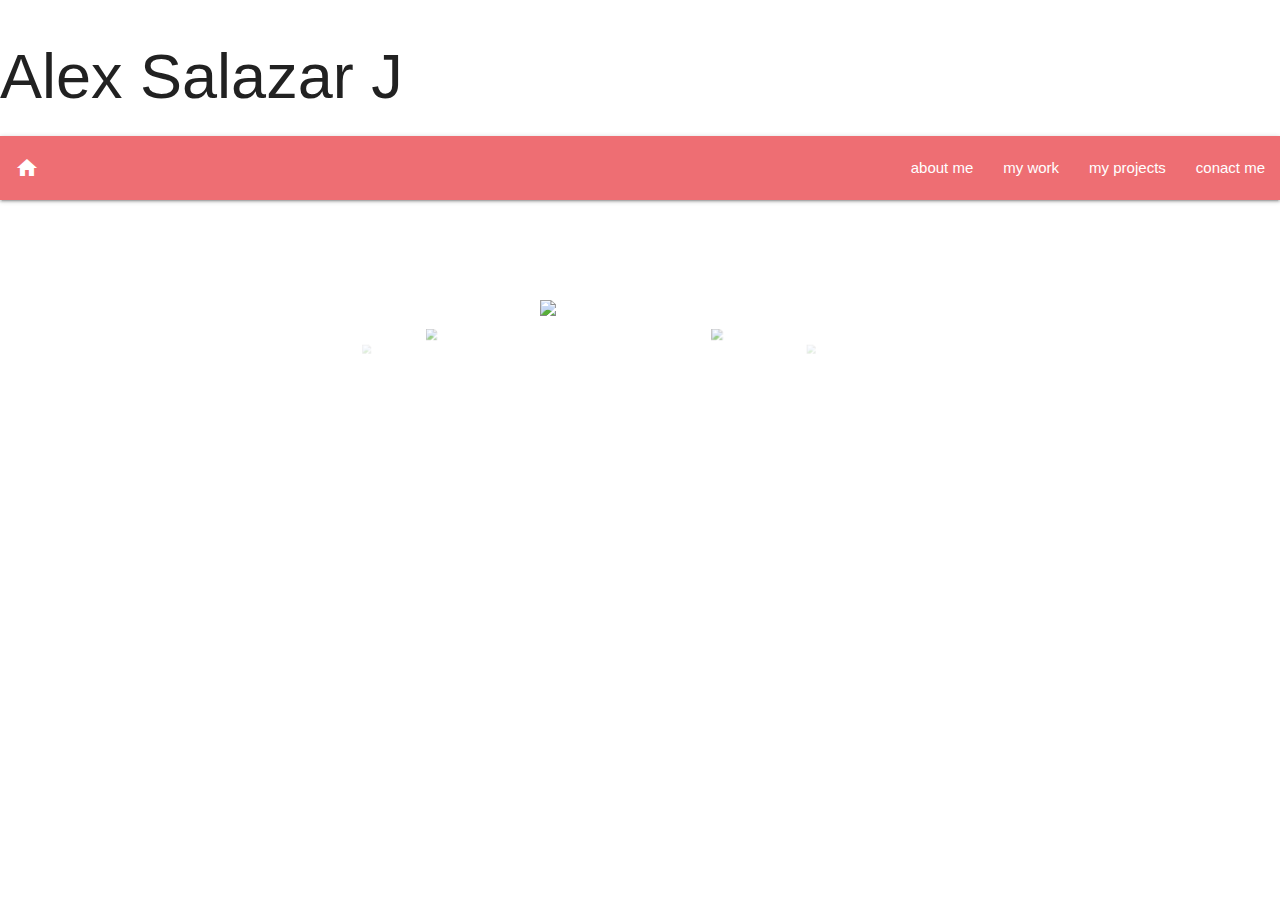
==== index.html @ 043d7153 "Added 2nd project and changed titles" ====
<!DOCTYPE html>
<html lang="en">
  <head>
    <meta charset="UTF-8" />
    <meta http-equiv="X-UA-Compatible" content="IE=edge" />
    <meta name="viewport" content="width=device-width, initial-scale=1.0" />
    <!--Import Google Icon Font-->
    <link
      href="https://fonts.googleapis.com/icon?family=Material+Icons"
      rel="stylesheet"
    />
    <!--Import materialize.css-->
    <link
      type="text/css"
      rel="stylesheet"
      href="styles/materialize.min.css"
      media="screen,projection"
    />
    <link rel="stylesheet" href="styles/styles.css" />

    <title>home</title>
  </head>
  <body>
    <!--Heading-->
    <header>
      <h1>Alex Salazar J</h1>
    </header>
    <!-- ############################################################\\ Navbars Start  -->
    <nav>
      <div class="nav-wrapper">
        <a href="index.html" class="brand-logo"
          ><i class="material-icons right">home</i></a
        >
        <a href="#" data-target="mobile-demo" class="sidenav-trigger"
          ><i class="material-icons">menu</i></a
        >
        <ul class="right hide-on-med-and-down">
          <li><a href="html/aboutme.html">about me</a></li>
          <li><a href="html/mywork.html">my work</a></li>
          <li><a href="html/myprojects.html">my projects</a></li>
          <li><a href="html/contact.html">conact me</a></li>
        </ul>
      </div>
    </nav>

    <ul class="sidenav" id="mobile-demo">
      <li><a href="html/aboutme.html">about me</a></li>
      <li><a href="html/mywork.html">my work</a></li>
      <li><a href="html/myprojects.html">my projects</a></li>
      <li><a href="html/contact.html">conact me</a></li>
    </ul>
    <!-- ############################################################\\ Navbars End -->
    <main>
      <!-- ############################################################\\ Photo gallary starts -->
      <div class="carousel">
        <a class="carousel-item" href="#one!"
          ><img
            id="img-num-0"
            class="gallery-img"
            src="images/babies/homepage_gallery_photo_1.JPG"
        /></a>
        <a class="carousel-item" href="#one!"
          ><img
            id="img-num-1"
            class="gallery-img"
            src="images/babies/homepage_gallery_photo_2.JPG"
        /></a>
        <a class="carousel-item" href="#one!"
          ><img
            id="img-num-2"
            class="gallery-img"
            src="images/babies/homepage_gallery_photo_3.JPG"
        /></a>
        <a class="carousel-item" href="#one!"
          ><img
            id="img-num-3"
            class="gallery-img"
            src="images/babies/homepage_gallery_photo_4.JPG"
        /></a>
        <a class="carousel-item" href="#one!"
          ><img
            id="img-num-4"
            class="gallery-img"
            src="images/babies/homepage_gallery_photo_5.JPG"
        /></a>
        <a class="carousel-item" href="#one!"
          ><img
            id="img-num-5"
            class="gallery-img"
            src="images/babies/homepage_gallery_photo_6.JPG"
        /></a>
        <a class="carousel-item" href="#one!"
          ><img
            id="img-num-6"
            class="gallery-img"
            src="images/babies/homepage_gallery_photo_7.JPG"
        /></a>
        <a class="carousel-item" href="#one!"
          ><img
            id="img-num-7"
            class="gallery-img"
            src="images/babies/homepage_gallery_photo_8.JPG"
        /></a>
        <a class="carousel-item" href="#one!"
          ><img
            id="img-num-8"
            class="gallery-img"
            src="images/babies/homepage_gallery_photo_9.JPG"
        /></a>
        <a class="carousel-item" href="#one!"
          ><img
            id="img-num-9"
            class="gallery-img"
            src="images/babies/homepage_gallery_photo_10.JPG"
        /></a>
        <a class="carousel-item" href="#one!"
          ><img
            id="img-num-10"
            class="gallery-img"
            src="images/babies/homepage_gallery_photo_11.JPG"
        /></a>
        <a class="carousel-item" href="#one!"
          ><img
            id="img-num-11"
            class="gallery-img"
            src="images/babies/homepage_gallery_photo_12.JPG"
        /></a>
        <a class="carousel-item" href="#one!"
          ><img
            id="img-num-12"
            class="gallery-img"
            src="images/babies/homepage_gallery_photo_13.JPG"
        /></a>
        <a class="carousel-item" href="#one!"
          ><img
            id="img-num-13"
            class="gallery-img"
            src="images/babies/homepage_gallery_photo_14.JPG"
        /></a>
        <a class="carousel-item" href="#one!"
          ><img
            id="img-num-14"
            class="gallery-img"
            src="images/babies/homepage_gallery_photo_15.JPG"
        /></a>
        <a class="carousel-item" href="#one!"
          ><img
            id="img-num-15"
            class="gallery-img"
            src="images/babies/homepage_gallery_photo_16.JPG"
        /></a>
        <a class="carousel-item" href="#one!"
          ><img
            id="img-num-16"
            class="gallery-img"
            src="images/babies/homepage_gallery_photo_17.JPG"
        /></a>
        <a class="carousel-item" href="#one!"
          ><img
            id="img-num-17"
            class="gallery-img"
            src="images/babies/homepage_gallery_photo_18.JPG"
        /></a>
        <a class="carousel-item" href="#one!"
          ><img
            id="img-num-18"
            class="gallery-img"
            src="images/babies/homepage_gallery_photo_19.JPG"
        /></a>
        <a class="carousel-item" href="#one!"
          ><img
            id="img-num-19"
            class="gallery-img"
            src="images/babies/homepage_gallery_photo_20.JPG"
        /></a>
        <a class="carousel-item" href="#one!"
          ><img
            id="img-num-20"
            class="gallery-img"
            src="images/babies/homepage_gallery_photo_21.JPG"
        /></a>
        <a class="carousel-item" href="#one!"
          ><img
            id="img-num-21"
            class="gallery-img"
            src="images/babies/homepage_gallery_photo_22.JPG"
        /></a>
        <a class="carousel-item" href="#one!"
          ><img
            id="img-num-22"
            class="gallery-img"
            src="images/babies/homepage_gallery_photo_23.JPG"
        /></a>
        <a class="carousel-item" href="#one!"
          ><img
            id="img-num-23"
            class="gallery-img"
            src="images/babies/homepage_gallery_photo_24.JPG"
        /></a>
        <a class="carousel-item" href="#one!"
          ><img
            id="img-num-24"
            class="gallery-img"
            src="images/babies/homepage_gallery_photo_25.JPG"
        /></a>
        <a class="carousel-item" href="#one!"
          ><img
            id="img-num-25"
            class="gallery-img"
            src="images/babies/homepage_gallery_photo_26.JPG"
        /></a>
        <a class="carousel-item" href="#one!"
          ><img
            id="img-num-26"
            class="gallery-img"
            src="images/babies/homepage_gallery_photo_27.JPG"
        /></a>
        <a class="carousel-item" href="#one!"
          ><img
            id="img-num-27"
            class="gallery-img"
            src="images/babies/homepage_gallery_photo_28.JPG"
        /></a>
        <a class="carousel-item" href="#one!"
          ><img
            id="img-num-28"
            class="gallery-img"
            src="images/babies/homepage_gallery_photo_29.JPG"
        /></a>
        <a class="carousel-item" href="#one!"
          ><img
            id="img-num-29"
            class="gallery-img"
            src="images/babies/homepage_gallery_photo_30.JPG"
        /></a>
        <a class="carousel-item" href="#one!"
          ><img
            id="img-num-30"
            class="gallery-img"
            src="images/babies/homepage_gallery_photo_31.JPG"
        /></a>
        <a class="carousel-item" href="#one!"
          ><img
            id="img-num-31"
            class="gallery-img"
            src="images/babies/homepage_gallery_photo_32.JPG"
        /></a>
        <a class="carousel-item" href="#one!"
          ><img
            id="img-num-32"
            class="gallery-img"
            src="images/babies/homepage_gallery_photo_33.JPG"
        /></a>
        <a class="carousel-item" href="#one!"
          ><img
            id="img-num-33"
            class="gallery-img"
            src="images/babies/homepage_gallery_photo_34.JPG"
        /></a>
        <a class="carousel-item" href="#one!"
          ><img
            id="img-num-34"
            class="gallery-img"
            src="images/babies/homepage_gallery_photo_35.JPG"
        /></a>
        <a class="carousel-item" href="#one!"
          ><img
            id="img-num-35"
            class="gallery-img"
            src="images/babies/homepage_gallery_photo_36.JPG"
        /></a>
        <a class="carousel-item" href="#one!"
          ><img
            id="img-num-36"
            class="gallery-img"
            src="images/babies/homepage_gallery_photo_37.JPG"
        /></a>
        <a class="carousel-item" href="#one!"
          ><img
            id="img-num-37"
            class="gallery-img"
            src="images/babies/homepage_gallery_photo_38.JPG"
        /></a>
        <a class="carousel-item" href="#one!"
          ><img
            id="img-num-38"
            class="gallery-img"
            src="images/babies/homepage_gallery_photo_39.JPG"
        /></a>
        <a class="carousel-item" href="#one!"
          ><img
            id="img-num-39"
            class="gallery-img"
            src="images/babies/homepage_gallery_photo_40.JPG"
        /></a>
        <a class="carousel-item" href="#one!"
          ><img
            id="img-num-40"
            class="gallery-img"
            src="images/babies/homepage_gallery_photo_41.JPG"
        /></a>
        <a class="carousel-item" href="#one!"
          ><img
            id="img-num-41"
            class="gallery-img"
            src="images/babies/homepage_gallery_photo_42.JPG"
        /></a>
        <a class="carousel-item" href="#one!"
          ><img
            id="img-num-42"
            class="gallery-img"
            src="images/babies/homepage_gallery_photo_43.JPG"
        /></a>
        <a class="carousel-item" href="#one!"
          ><img
            id="img-num-43"
            class="gallery-img"
            src="images/babies/homepage_gallery_photo_44.JPG"
        /></a>
        <a class="carousel-item" href="#one!"
          ><img
            id="img-num-44"
            class="gallery-img"
            src="images/babies/homepage_gallery_photo_45.JPG"
        /></a>
        <a class="carousel-item" href="#one!"
          ><img
            id="img-num-45"
            class="gallery-img"
            src="images/babies/homepage_gallery_photo_46.JPG"
        /></a>
        <a class="carousel-item" href="#one!"
          ><img
            id="img-num-46"
            class="gallery-img"
            src="images/babies/homepage_gallery_photo_47.JPG"
        /></a>
        <a class="carousel-item" href="#one!"
          ><img
            id="img-num-47"
            class="gallery-img"
            src="images/babies/homepage_gallery_photo_48.JPG"
        /></a>
        <a class="carousel-item" href="#one!"
          ><img
            id="img-num-48"
            class="gallery-img"
            src="images/babies/homepage_gallery_photo_49.JPG"
        /></a>
        <a class="carousel-item" href="#one!"
          ><img
            id="img-num-49"
            class="gallery-img"
            src="images/babies/homepage_gallery_photo_50.JPG"
        /></a>
        <a class="carousel-item" href="#one!"
          ><img
            id="img-num-50"
            class="gallery-img"
            src="images/babies/homepage_gallery_photo_51.JPG"
        /></a>
        <a class="carousel-item" href="#one!"
          ><img
            id="img-num-51"
            class="gallery-img"
            src="images/babies/homepage_gallery_photo_52.JPG"
        /></a>
        <a class="carousel-item" href="#one!"
          ><img
            id="img-num-52"
            class="gallery-img"
            src="images/babies/homepage_gallery_photo_53.JPG"
        /></a>
        <a class="carousel-item" href="#one!"
          ><img
            id="img-num-53"
            class="gallery-img"
            src="images/babies/homepage_gallery_photo_54.JPG"
        /></a>
        <a class="carousel-item" href="#one!"
          ><img
            id="img-num-54"
            class="gallery-img"
            src="images/babies/homepage_gallery_photo_55.JPG"
        /></a>
        <a class="carousel-item" href="#one!"
          ><img
            id="img-num-55"
            class="gallery-img"
            src="images/babies/homepage_gallery_photo_56.JPG"
        /></a>
        <a class="carousel-item" href="#one!"
          ><img
            id="img-num-56"
            class="gallery-img"
            src="images/babies/homepage_gallery_photo_57.JPG"
        /></a>
        <a class="carousel-item" href="#one!"
          ><img
            id="img-num-57"
            class="gallery-img"
            src="images/babies/homepage_gallery_photo_58.JPG"
        /></a>
        <a class="carousel-item" href="#one!"
          ><img
            id="img-num-58"
            class="gallery-img"
            src="images/babies/homepage_gallery_photo_59.JPG"
        /></a>
        <a class="carousel-item" href="#one!"
          ><img
            id="img-num-59"
            class="gallery-img"
            src="images/babies/homepage_gallery_photo_60.JPG"
        /></a>
        <a class="carousel-item" href="#one!"
          ><img
            id="img-num-60"
            class="gallery-img"
            src="images/babies/homepage_gallery_photo_61.JPG"
        /></a>
        <a class="carousel-item" href="#one!"
          ><img
            id="img-num-61"
            class="gallery-img"
            src="images/babies/homepage_gallery_photo_62.JPG"
        /></a>
        <a class="carousel-item" href="#one!"
          ><img
            id="img-num-62"
            class="gallery-img"
            src="images/babies/homepage_gallery_photo_63.JPG"
        /></a>
        <a class="carousel-item" href="#one!"
          ><img
            id="img-num-63"
            class="gallery-img"
            src="images/babies/homepage_gallery_photo_64.JPG"
        /></a>
        <a class="carousel-item" href="#one!"
          ><img
            id="img-num-64"
            class="gallery-img"
            src="images/babies/homepage_gallery_photo_65.JPG"
        /></a>
        <a class="carousel-item" href="#one!"
          ><img
            id="img-num-65"
            class="gallery-img"
            src="images/babies/homepage_gallery_photo_66.JPG"
        /></a>
        <a class="carousel-item" href="#one!"
          ><img
            id="img-num-66"
            class="gallery-img"
            src="images/babies/homepage_gallery_photo_67.JPG"
        /></a>
        <a class="carousel-item" href="#one!"
          ><img
            id="img-num-67"
            class="gallery-img"
            src="images/babies/homepage_gallery_photo_68.JPG"
        /></a>
        <a class="carousel-item" href="#one!"
          ><img
            id="img-num-68"
            class="gallery-img"
            src="images/babies/homepage_gallery_photo_69.JPG"
        /></a>
        <a class="carousel-item" href="#one!"
          ><img
            id="img-num-69"
            class="gallery-img"
            src="images/babies/homepage_gallery_photo_70.JPG"
        /></a>
        <a class="carousel-item" href="#one!"
          ><img
            id="img-num-70"
            class="gallery-img"
            src="images/babies/homepage_gallery_photo_71.JPG"
        /></a>
        <a class="carousel-item" href="#one!"
          ><img
            id="img-num-71"
            class="gallery-img"
            src="images/babies/homepage_gallery_photo_72.JPG"
        /></a>
        <a class="carousel-item" href="#one!"
          ><img
            id="img-num-72"
            class="gallery-img"
            src="images/babies/homepage_gallery_photo_73.JPG"
        /></a>
        <a class="carousel-item" href="#one!"
          ><img
            id="img-num-73"
            class="gallery-img"
            src="images/babies/homepage_gallery_photo_74.JPG"
        /></a>
        <a class="carousel-item" href="#one!"
          ><img
            id="img-num-74"
            class="gallery-img"
            src="images/babies/homepage_gallery_photo_75.JPG"
        /></a>
        <a class="carousel-item" href="#one!"
          ><img
            id="img-num-75"
            class="gallery-img"
            src="images/babies/homepage_gallery_photo_76.JPG"
        /></a>
        <a class="carousel-item" href="#one!"
          ><img
            id="img-num-76"
            class="gallery-img"
            src="images/babies/homepage_gallery_photo_77.JPG"
        /></a>
        <a class="carousel-item" href="#one!"
          ><img
            id="img-num-77"
            class="gallery-img"
            src="images/babies/homepage_gallery_photo_78.JPG"
        /></a>
        <a class="carousel-item" href="#one!"
          ><img
            id="img-num-78"
            class="gallery-img"
            src="images/babies/homepage_gallery_photo_79.JPG"
        /></a>
        <a class="carousel-item" href="#one!"
          ><img
            id="img-num-79"
            class="gallery-img"
            src="images/babies/homepage_gallery_photo_80.JPG"
        /></a>
        <a class="carousel-item" href="#one!"
          ><img
            id="img-num-80"
            class="gallery-img"
            src="images/babies/homepage_gallery_photo_81.JPG"
        /></a>
        <a class="carousel-item" href="#one!"
          ><img
            id="img-num-81"
            class="gallery-img"
            src="images/babies/homepage_gallery_photo_82.JPG"
        /></a>
        <a class="carousel-item" href="#one!"
          ><img
            id="img-num-82"
            class="gallery-img"
            src="images/babies/homepage_gallery_photo_83.JPG"
        /></a>
        <a class="carousel-item" href="#one!"
          ><img
            id="img-num-83"
            class="gallery-img"
            src="images/babies/homepage_gallery_photo_84.JPG"
        /></a>
        <a class="carousel-item" href="#one!"
          ><img
            id="img-num-84"
            class="gallery-img"
            src="images/babies/homepage_gallery_photo_85.JPG"
        /></a>
        <a class="carousel-item" href="#one!"
          ><img
            id="img-num-85"
            class="gallery-img"
            src="images/babies/homepage_gallery_photo_86.JPG"
        /></a>
        <a class="carousel-item" href="#one!"
          ><img
            id="img-num-86"
            class="gallery-img"
            src="images/babies/homepage_gallery_photo_87.JPG"
        /></a>
        <a class="carousel-item" href="#one!"
          ><img
            id="img-num-87"
            class="gallery-img"
            src="images/babies/homepage_gallery_photo_88.JPG"
        /></a>
        <a class="carousel-item" href="#one!"
          ><img
            id="img-num-88"
            class="gallery-img"
            src="images/babies/homepage_gallery_photo_89.JPG"
        /></a>
        <a class="carousel-item" href="#one!"
          ><img
            id="img-num-89"
            class="gallery-img"
            src="images/babies/homepage_gallery_photo_90.JPG"
        /></a>
        <a class="carousel-item" href="#one!"
          ><img
            id="img-num-90"
            class="gallery-img"
            src="images/babies/homepage_gallery_photo_91.JPG"
        /></a>
        <a class="carousel-item" href="#one!"
          ><img
            id="img-num-91"
            class="gallery-img"
            src="images/babies/homepage_gallery_photo_92.JPG"
        /></a>
        <a class="carousel-item" href="#one!"
          ><img
            id="img-num-92"
            class="gallery-img"
            src="images/babies/homepage_gallery_photo_93.JPG"
        /></a>
        <a class="carousel-item" href="#one!"
          ><img
            id="img-num-93"
            class="gallery-img"
            src="images/babies/homepage_gallery_photo_94.JPG"
        /></a>
        <a class="carousel-item" href="#one!"
          ><img
            id="img-num-94"
            class="gallery-img"
            src="images/babies/homepage_gallery_photo_95.JPG"
        /></a>
        <a class="carousel-item" href="#one!"
          ><img
            id="img-num-95"
            class="gallery-img"
            src="images/babies/homepage_gallery_photo_96.JPG"
        /></a>
        <a class="carousel-item" href="#one!"
          ><img
            id="img-num-96"
            class="gallery-img"
            src="images/babies/homepage_gallery_photo_97.JPG"
        /></a>
        <a class="carousel-item" href="#one!"
          ><img
            id="img-num-97"
            class="gallery-img"
            src="images/babies/homepage_gallery_photo_98.JPG"
        /></a>
        <a class="carousel-item" href="#one!"
          ><img
            id="img-num-98"
            class="gallery-img"
            src="images/babies/homepage_gallery_photo_99.JPG"
        /></a>
        <a class="carousel-item" href="#one!"
          ><img
            id="img-num-99"
            class="gallery-img"
            src="images/babies/homepage_gallery_photo_100.JPG"
        /></a>
        <a class="carousel-item" href="#one!"
          ><img
            id="img-num-100"
            class="gallery-img"
            src="images/babies/homepage_gallery_photo_101.JPG"
        /></a>
        <a class="carousel-item" href="#one!"
          ><img
            id="img-num-101"
            class="gallery-img"
            src="images/babies/homepage_gallery_photo_102.JPG"
        /></a>
        <a class="carousel-item" href="#one!"
          ><img
            id="img-num-102"
            class="gallery-img"
            src="images/babies/homepage_gallery_photo_103.JPG"
        /></a>
        <a class="carousel-item" href="#one!"
          ><img
            id="img-num-103"
            class="gallery-img"
            src="images/babies/homepage_gallery_photo_104.JPG"
        /></a>
        <a class="carousel-item" href="#one!"
          ><img
            id="img-num-104"
            class="gallery-img"
            src="images/babies/homepage_gallery_photo_105.JPG"
        /></a>
        <a class="carousel-item" href="#one!"
          ><img
            id="img-num-105"
            class="gallery-img"
            src="images/babies/homepage_gallery_photo_106.JPG"
        /></a>
        <a class="carousel-item" href="#one!"
          ><img
            id="img-num-106"
            class="gallery-img"
            src="images/babies/homepage_gallery_photo_107.JPG"
        /></a>
        <a class="carousel-item" href="#one!"
          ><img
            id="img-num-107"
            class="gallery-img"
            src="images/babies/homepage_gallery_photo_108.JPG"
        /></a>
        <a class="carousel-item" href="#one!"
          ><img
            id="img-num-108"
            class="gallery-img"
            src="images/babies/homepage_gallery_photo_109.JPG"
        /></a>
        <a class="carousel-item" href="#one!"
          ><img
            id="img-num-109"
            class="gallery-img"
            src="images/babies/homepage_gallery_photo_110.JPG"
        /></a>
        <a class="carousel-item" href="#one!"
          ><img
            id="img-num-110"
            class="gallery-img"
            src="images/babies/homepage_gallery_photo_111.JPG"
        /></a>
        <a class="carousel-item" href="#one!"
          ><img
            id="img-num-111"
            class="gallery-img"
            src="images/babies/homepage_gallery_photo_112.JPG"
        /></a>
        <a class="carousel-item" href="#one!"
          ><img
            id="img-num-112"
            class="gallery-img"
            src="images/babies/homepage_gallery_photo_113.JPG"
        /></a>
        <a class="carousel-item" href="#one!"
          ><img
            id="img-num-113"
            class="gallery-img"
            src="images/babies/homepage_gallery_photo_114.JPG"
        /></a>
        <a class="carousel-item" href="#one!"
          ><img
            id="img-num-114"
            class="gallery-img"
            src="images/babies/homepage_gallery_photo_115.JPG"
        /></a>
        <a class="carousel-item" href="#one!"
          ><img
            id="img-num-115"
            class="gallery-img"
            src="images/babies/homepage_gallery_photo_116.JPG"
        /></a>
        <a class="carousel-item" href="#one!"
          ><img
            id="img-num-116"
            class="gallery-img"
            src="images/babies/homepage_gallery_photo_117.JPG"
        /></a>
        <a class="carousel-item" href="#one!"
          ><img
            id="img-num-117"
            class="gallery-img"
            src="images/babies/homepage_gallery_photo_118.JPG"
        /></a>
        <a class="carousel-item" href="#one!"
          ><img
            id="img-num-118"
            class="gallery-img"
            src="images/babies/homepage_gallery_photo_119.JPG"
        /></a>
        <a class="carousel-item" href="#one!"
          ><img
            id="img-num-119"
            class="gallery-img"
            src="images/babies/homepage_gallery_photo_120.JPG"
        /></a>
        <a class="carousel-item" href="#one!"
          ><img
            id="img-num-120"
            class="gallery-img"
            src="images/babies/homepage_gallery_photo_121.JPG"
        /></a>
        <a class="carousel-item" href="#one!"
          ><img
            id="img-num-121"
            class="gallery-img"
            src="images/babies/homepage_gallery_photo_122.JPG"
        /></a>
        <a class="carousel-item" href="#one!"
          ><img
            id="img-num-122"
            class="gallery-img"
            src="images/babies/homepage_gallery_photo_123.JPG"
        /></a>
        <a class="carousel-item" href="#one!"
          ><img
            id="img-num-123"
            class="gallery-img"
            src="images/babies/homepage_gallery_photo_124.JPG"
        /></a>
        <a class="carousel-item" href="#one!"
          ><img
            id="img-num-124"
            class="gallery-img"
            src="images/babies/homepage_gallery_photo_125.JPG"
        /></a>
        <a class="carousel-item" href="#one!"
          ><img
            id="img-num-125"
            class="gallery-img"
            src="images/babies/homepage_gallery_photo_126.JPG"
        /></a>
        <a class="carousel-item" href="#one!"
          ><img
            id="img-num-126"
            class="gallery-img"
            src="images/babies/homepage_gallery_photo_127.JPG"
        /></a>
        <a class="carousel-item" href="#one!"
          ><img
            id="img-num-127"
            class="gallery-img"
            src="images/babies/homepage_gallery_photo_128.JPG"
        /></a>
        <a class="carousel-item" href="#one!"
          ><img
            id="img-num-128"
            class="gallery-img"
            src="images/babies/homepage_gallery_photo_129.JPG"
        /></a>
        <a class="carousel-item" href="#one!"
          ><img
            id="img-num-129"
            class="gallery-img"
            src="images/babies/homepage_gallery_photo_130.JPG"
        /></a>
        <a class="carousel-item" href="#one!"
          ><img
            id="img-num-130"
            class="gallery-img"
            src="images/babies/homepage_gallery_photo_131.JPG"
        /></a>
        <a class="carousel-item" href="#one!"
          ><img
            id="img-num-131"
            class="gallery-img"
            src="images/babies/homepage_gallery_photo_132.JPG"
        /></a>
        <a class="carousel-item" href="#one!"
          ><img
            id="img-num-132"
            class="gallery-img"
            src="images/babies/homepage_gallery_photo_133.JPG"
        /></a>
        <a class="carousel-item" href="#one!"
          ><img
            id="img-num-133"
            class="gallery-img"
            src="images/babies/homepage_gallery_photo_134.JPG"
        /></a>
        <a class="carousel-item" href="#one!"
          ><img
            id="img-num-134"
            class="gallery-img"
            src="images/babies/homepage_gallery_photo_135.JPG"
        /></a>
        <a class="carousel-item" href="#one!"
          ><img
            id="img-num-135"
            class="gallery-img"
            src="images/babies/homepage_gallery_photo_136.JPG"
        /></a>
        <a class="carousel-item" href="#one!"
          ><img
            id="img-num-136"
            class="gallery-img"
            src="images/babies/homepage_gallery_photo_137.JPG"
        /></a>
        <a class="carousel-item" href="#one!"
          ><img
            id="img-num-137"
            class="gallery-img"
            src="images/babies/homepage_gallery_photo_138.JPG"
        /></a>
        <a class="carousel-item" href="#one!"
          ><img
            id="img-num-138"
            class="gallery-img"
            src="images/babies/homepage_gallery_photo_139.JPG"
        /></a>
        <a class="carousel-item" href="#one!"
          ><img
            id="img-num-139"
            class="gallery-img"
            src="images/babies/homepage_gallery_photo_140.JPG"
        /></a>
        <a class="carousel-item" href="#one!"
          ><img
            id="img-num-140"
            class="gallery-img"
            src="images/babies/homepage_gallery_photo_141.JPG"
        /></a>
        <a class="carousel-item" href="#one!"
          ><img
            id="img-num-141"
            class="gallery-img"
            src="images/babies/homepage_gallery_photo_142.JPG"
        /></a>
        <a class="carousel-item" href="#one!"
          ><img
            id="img-num-142"
            class="gallery-img"
            src="images/babies/homepage_gallery_photo_143.JPG"
        /></a>
        <a class="carousel-item" href="#one!"
          ><img
            id="img-num-143"
            class="gallery-img"
            src="images/babies/homepage_gallery_photo_144.JPG"
        /></a>
        <a class="carousel-item" href="#one!"
          ><img
            id="img-num-144"
            class="gallery-img"
            src="images/babies/homepage_gallery_photo_145.JPG"
        /></a>
        <a class="carousel-item" href="#one!"
          ><img
            id="img-num-145"
            class="gallery-img"
            src="images/babies/homepage_gallery_photo_146.JPG"
        /></a>
        <a class="carousel-item" href="#one!"
          ><img
            id="img-num-146"
            class="gallery-img"
            src="images/babies/homepage_gallery_photo_147.JPG"
        /></a>
        <a class="carousel-item" href="#one!"
          ><img
            id="img-num-147"
            class="gallery-img"
            src="images/babies/homepage_gallery_photo_148.JPG"
        /></a>
        <a class="carousel-item" href="#one!"
          ><img
            id="img-num-148"
            class="gallery-img"
            src="images/babies/homepage_gallery_photo_149.JPG"
        /></a>
        <a class="carousel-item" href="#one!"
          ><img
            id="img-num-149"
            class="gallery-img"
            src="images/babies/homepage_gallery_photo_150.JPG"
        /></a>
        <a class="carousel-item" href="#one!"
          ><img
            id="img-num-150"
            class="gallery-img"
            src="images/babies/homepage_gallery_photo_151.JPG"
        /></a>
        <a class="carousel-item" href="#one!"
          ><img
            id="img-num-151"
            class="gallery-img"
            src="images/babies/homepage_gallery_photo_152.JPG"
        /></a>
        <a class="carousel-item" href="#one!"
          ><img
            id="img-num-152"
            class="gallery-img"
            src="images/babies/homepage_gallery_photo_153.JPG"
        /></a>
        <a class="carousel-item" href="#one!"
          ><img
            id="img-num-153"
            class="gallery-img"
            src="images/babies/homepage_gallery_photo_154.JPG"
        /></a>
        <a class="carousel-item" href="#one!"
          ><img
            id="img-num-154"
            class="gallery-img"
            src="images/babies/homepage_gallery_photo_155.JPG"
        /></a>
        <a class="carousel-item" href="#one!"
          ><img
            id="img-num-155"
            class="gallery-img"
            src="images/babies/homepage_gallery_photo_156.JPG"
        /></a>
        <a class="carousel-item" href="#one!"
          ><img
            id="img-num-156"
            class="gallery-img"
            src="images/babies/homepage_gallery_photo_157.JPG"
        /></a>
        <a class="carousel-item" href="#one!"
          ><img
            id="img-num-157"
            class="gallery-img"
            src="images/babies/homepage_gallery_photo_158.JPG"
        /></a>
        <a class="carousel-item" href="#one!"
          ><img
            id="img-num-158"
            class="gallery-img"
            src="images/babies/homepage_gallery_photo_159.JPG"
        /></a>
        <a class="carousel-item" href="#one!"
          ><img
            id="img-num-159"
            class="gallery-img"
            src="images/babies/homepage_gallery_photo_160.JPG"
        /></a>
        <a class="carousel-item" href="#one!"
          ><img
            id="img-num-160"
            class="gallery-img"
            src="images/babies/homepage_gallery_photo_161.JPG"
        /></a>
        <a class="carousel-item" href="#one!"
          ><img
            id="img-num-161"
            class="gallery-img"
            src="images/babies/homepage_gallery_photo_162.JPG"
        /></a>
        <a class="carousel-item" href="#one!"
          ><img
            id="img-num-162"
            class="gallery-img"
            src="images/babies/homepage_gallery_photo_163.JPG"
        /></a>
        <a class="carousel-item" href="#one!"
          ><img
            id="img-num-163"
            class="gallery-img"
            src="images/babies/homepage_gallery_photo_164.JPG"
        /></a>
        <a class="carousel-item" href="#one!"
          ><img
            id="img-num-164"
            class="gallery-img"
            src="images/babies/homepage_gallery_photo_165.JPG"
        /></a>
        <a class="carousel-item" href="#one!"
          ><img
            id="img-num-165"
            class="gallery-img"
            src="images/babies/homepage_gallery_photo_166.JPG"
        /></a>
        <a class="carousel-item" href="#one!"
          ><img
            id="img-num-166"
            class="gallery-img"
            src="images/babies/homepage_gallery_photo_167.JPG"
        /></a>
        <a class="carousel-item" href="#one!"
          ><img
            id="img-num-167"
            class="gallery-img"
            src="images/babies/homepage_gallery_photo_168.JPG"
        /></a>
        <a class="carousel-item" href="#one!"
          ><img
            id="img-num-168"
            class="gallery-img"
            src="images/babies/homepage_gallery_photo_169.JPG"
        /></a>
        <a class="carousel-item" href="#one!"
          ><img
            id="img-num-169"
            class="gallery-img"
            src="images/babies/homepage_gallery_photo_170.JPG"
        /></a>
        <a class="carousel-item" href="#one!"
          ><img
            id="img-num-170"
            class="gallery-img"
            src="images/babies/homepage_gallery_photo_171.JPG"
        /></a>
        <a class="carousel-item" href="#one!"
          ><img
            id="img-num-171"
            class="gallery-img"
            src="images/babies/homepage_gallery_photo_172.JPG"
        /></a>
        <a class="carousel-item" href="#one!"
          ><img
            id="img-num-172"
            class="gallery-img"
            src="images/babies/homepage_gallery_photo_173.JPG"
        /></a>
        <a class="carousel-item" href="#one!"
          ><img
            id="img-num-173"
            class="gallery-img"
            src="images/babies/homepage_gallery_photo_174.JPG"
        /></a>
        <a class="carousel-item" href="#one!"
          ><img
            id="img-num-174"
            class="gallery-img"
            src="images/babies/homepage_gallery_photo_175.JPG"
        /></a>
        <a class="carousel-item" href="#one!"
          ><img
            id="img-num-175"
            class="gallery-img"
            src="images/babies/homepage_gallery_photo_176.JPG"
        /></a>
        <a class="carousel-item" href="#one!"
          ><img
            id="img-num-176"
            class="gallery-img"
            src="images/babies/homepage_gallery_photo_177.JPG"
        /></a>
        <a class="carousel-item" href="#one!"
          ><img
            id="img-num-177"
            class="gallery-img"
            src="images/babies/homepage_gallery_photo_178.JPG"
        /></a>
        <a class="carousel-item" href="#one!"
          ><img
            id="img-num-178"
            class="gallery-img"
            src="images/babies/homepage_gallery_photo_179.JPG"
        /></a>
        <a class="carousel-item" href="#one!"
          ><img
            id="img-num-179"
            class="gallery-img"
            src="images/babies/homepage_gallery_photo_180.JPG"
        /></a>
        <a class="carousel-item" href="#one!"
          ><img
            id="img-num-180"
            class="gallery-img"
            src="images/babies/homepage_gallery_photo_181.JPG"
        /></a>
        <a class="carousel-item" href="#one!"
          ><img
            id="img-num-181"
            class="gallery-img"
            src="images/babies/homepage_gallery_photo_182.JPG"
        /></a>
        <a class="carousel-item" href="#one!"
          ><img
            id="img-num-182"
            class="gallery-img"
            src="images/babies/homepage_gallery_photo_183.JPG"
        /></a>
        <a class="carousel-item" href="#one!"
          ><img
            id="img-num-183"
            class="gallery-img"
            src="images/babies/homepage_gallery_photo_184.JPG"
        /></a>
        <a class="carousel-item" href="#one!"
          ><img
            id="img-num-184"
            class="gallery-img"
            src="images/babies/homepage_gallery_photo_185.JPG"
        /></a>
        <a class="carousel-item" href="#one!"
          ><img
            id="img-num-185"
            class="gallery-img"
            src="images/babies/homepage_gallery_photo_186.JPG"
        /></a>
        <a class="carousel-item" href="#one!"
          ><img
            id="img-num-186"
            class="gallery-img"
            src="images/babies/homepage_gallery_photo_187.JPG"
        /></a>
        <a class="carousel-item" href="#one!"
          ><img
            id="img-num-187"
            class="gallery-img"
            src="images/babies/homepage_gallery_photo_188.JPG"
        /></a>
        <a class="carousel-item" href="#one!"
          ><img
            id="img-num-188"
            class="gallery-img"
            src="images/babies/homepage_gallery_photo_189.JPG"
        /></a>
        <a class="carousel-item" href="#one!"
          ><img
            id="img-num-189"
            class="gallery-img"
            src="images/babies/homepage_gallery_photo_190.JPG"
        /></a>
        <a class="carousel-item" href="#one!"
          ><img
            id="img-num-190"
            class="gallery-img"
            src="images/babies/homepage_gallery_photo_191.JPG"
        /></a>
        <a class="carousel-item" href="#one!"
          ><img
            id="img-num-191"
            class="gallery-img"
            src="images/babies/homepage_gallery_photo_192.JPG"
        /></a>
        <a class="carousel-item" href="#one!"
          ><img
            id="img-num-192"
            class="gallery-img"
            src="images/babies/homepage_gallery_photo_193.JPG"
        /></a>
        <a class="carousel-item" href="#one!"
          ><img
            id="img-num-193"
            class="gallery-img"
            src="images/babies/homepage_gallery_photo_194.JPG"
        /></a>
        <a class="carousel-item" href="#one!"
          ><img
            id="img-num-194"
            class="gallery-img"
            src="images/babies/homepage_gallery_photo_195.JPG"
        /></a>
        <a class="carousel-item" href="#one!"
          ><img
            id="img-num-195"
            class="gallery-img"
            src="images/babies/homepage_gallery_photo_196.JPG"
        /></a>
        <a class="carousel-item" href="#one!"
          ><img
            id="img-num-196"
            class="gallery-img"
            src="images/babies/homepage_gallery_photo_197.JPG"
        /></a>
        <a class="carousel-item" href="#one!"
          ><img
            id="img-num-197"
            class="gallery-img"
            src="images/babies/homepage_gallery_photo_198.JPG"
        /></a>
        <a class="carousel-item" href="#one!"
          ><img
            id="img-num-198"
            class="gallery-img"
            src="images/babies/homepage_gallery_photo_199.JPG"
        /></a>
        <a class="carousel-item" href="#one!"
          ><img
            id="img-num-199"
            class="gallery-img"
            src="images/babies/homepage_gallery_photo_200.JPG"
        /></a>
        <a class="carousel-item" href="#one!"
          ><img
            id="img-num-200"
            class="gallery-img"
            src="images/babies/homepage_gallery_photo_201.JPG"
        /></a>
        <a class="carousel-item" href="#one!"
          ><img
            id="img-num-201"
            class="gallery-img"
            src="images/babies/homepage_gallery_photo_202.JPG"
        /></a>
        <a class="carousel-item" href="#one!"
          ><img
            id="img-num-202"
            class="gallery-img"
            src="images/babies/homepage_gallery_photo_203.JPG"
        /></a>
        <a class="carousel-item" href="#one!"
          ><img
            id="img-num-203"
            class="gallery-img"
            src="images/babies/homepage_gallery_photo_204.JPG"
        /></a>
        <a class="carousel-item" href="#one!"
          ><img
            id="img-num-204"
            class="gallery-img"
            src="images/babies/homepage_gallery_photo_205.JPG"
        /></a>
        <a class="carousel-item" href="#one!"
          ><img
            id="img-num-205"
            class="gallery-img"
            src="images/babies/homepage_gallery_photo_206.JPG"
        /></a>
        <a class="carousel-item" href="#one!"
          ><img
            id="img-num-206"
            class="gallery-img"
            src="images/babies/homepage_gallery_photo_207.JPG"
        /></a>
      </div>
      <!-- ############################################################\\ Photo gallary End -->
    </main>

    <footer></footer>

    <script src="https://ajax.googleapis.com/ajax/libs/jquery/3.1.0/jquery.min.js"></script>
    <script type="text/javascript" src="javascript/materialize.min.js"></script>
    <script defer src="javascript/index.js"></script>
  </body>
</html>
---- styles/styles.css ----
.page_location {
  padding-left: 20px;
}

#new_subscriber {
  display: none;
}
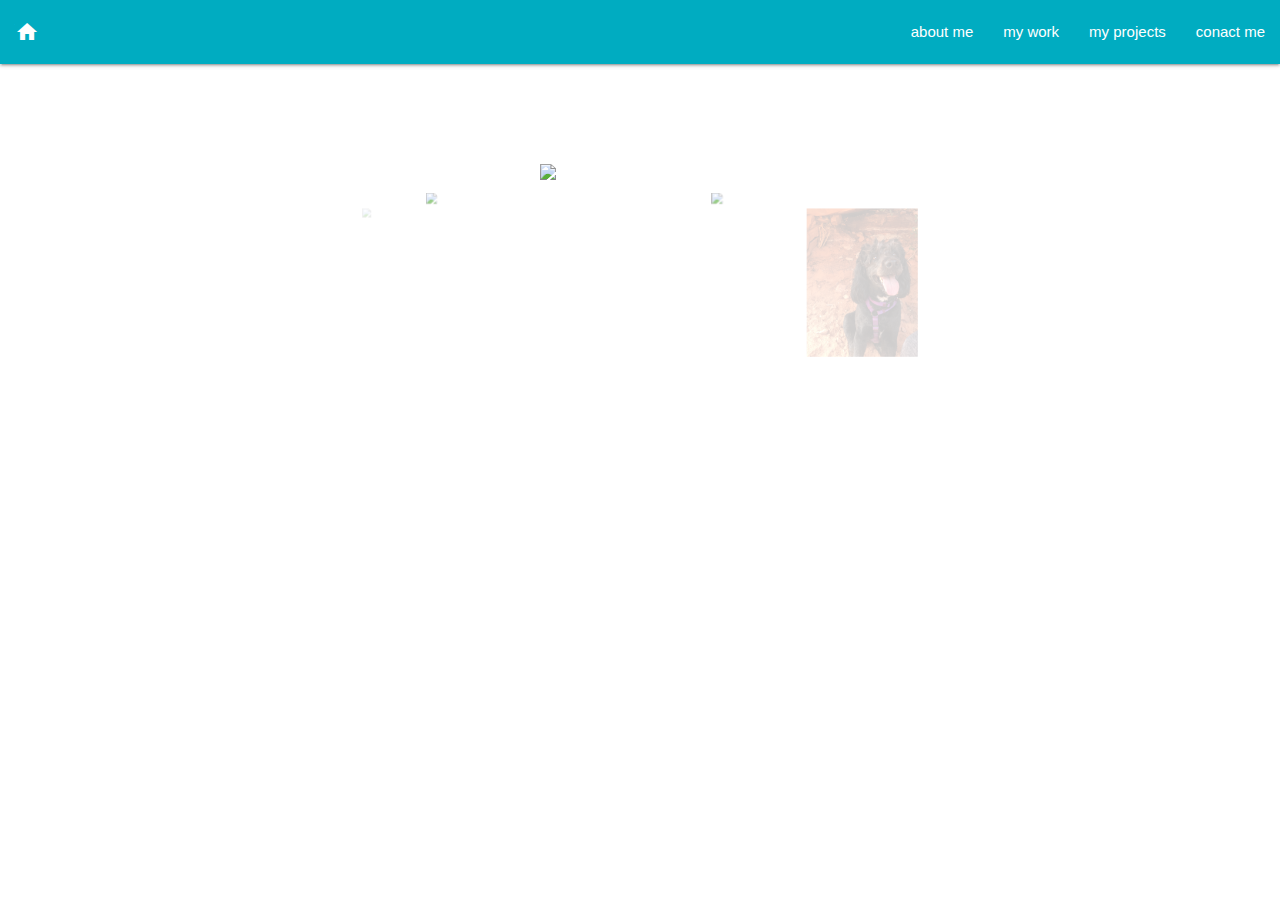
==== commit 7e035852: "deleted headings and updated navbar color" ====
--- a/index.html
+++ b/index.html
@@ -21,13 +21,9 @@
     <title>home</title>
   </head>
   <body>
-    <!--Heading-->
-    <header>
-      <h1>Alex Salazar J</h1>
-    </header>
     <!-- ############################################################\\ Navbars Start  -->
     <nav>
-      <div class="nav-wrapper">
+      <div class="nav-wrapper cyan darken-1">
         <a href="index.html" class="brand-logo"
           ><i class="material-icons right">home</i></a
         >
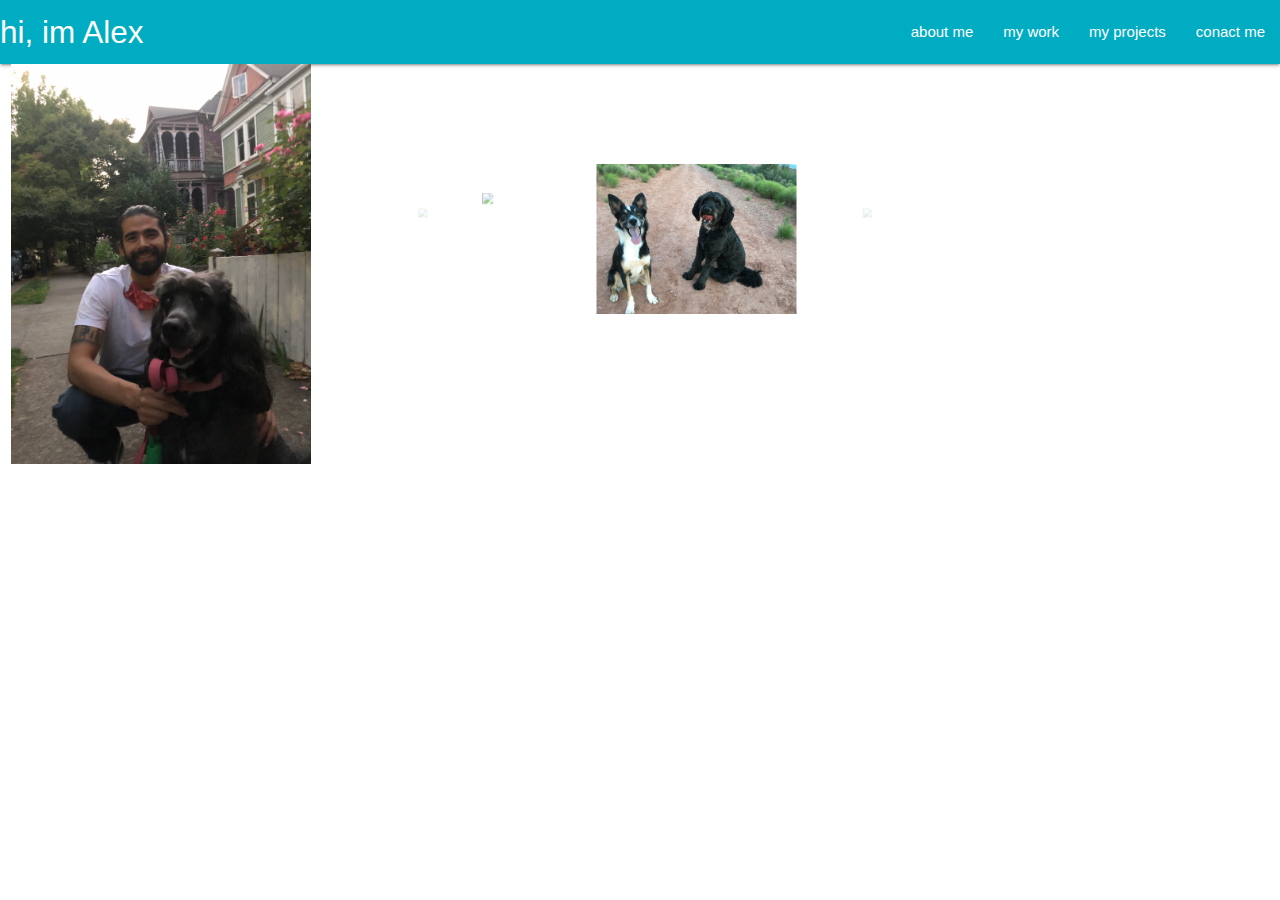
==== commit 4fd461fe: "Added profile photo and finished site" ====
--- a/index.html
+++ b/index.html
@@ -24,9 +24,7 @@
     <!-- ############################################################\\ Navbars Start  -->
     <nav>
       <div class="nav-wrapper cyan darken-1">
-        <a href="index.html" class="brand-logo"
-          ><i class="material-icons right">home</i></a
-        >
+        <a href="index.html" class="brand-logo">hi, im Alex</a>
         <a href="#" data-target="mobile-demo" class="sidenav-trigger"
           ><i class="material-icons">menu</i></a
         >
@@ -48,1249 +46,1254 @@
     <!-- ############################################################\\ Navbars End -->
     <main>
       <!-- ############################################################\\ Photo gallary starts -->
-      <div class="carousel">
-        <a class="carousel-item" href="#one!"
-          ><img
-            id="img-num-0"
-            class="gallery-img"
-            src="images/babies/homepage_gallery_photo_1.JPG"
-        /></a>
-        <a class="carousel-item" href="#one!"
-          ><img
-            id="img-num-1"
-            class="gallery-img"
-            src="images/babies/homepage_gallery_photo_2.JPG"
-        /></a>
-        <a class="carousel-item" href="#one!"
-          ><img
-            id="img-num-2"
-            class="gallery-img"
-            src="images/babies/homepage_gallery_photo_3.JPG"
-        /></a>
-        <a class="carousel-item" href="#one!"
-          ><img
-            id="img-num-3"
-            class="gallery-img"
-            src="images/babies/homepage_gallery_photo_4.JPG"
-        /></a>
-        <a class="carousel-item" href="#one!"
-          ><img
-            id="img-num-4"
-            class="gallery-img"
-            src="images/babies/homepage_gallery_photo_5.JPG"
-        /></a>
-        <a class="carousel-item" href="#one!"
-          ><img
-            id="img-num-5"
-            class="gallery-img"
-            src="images/babies/homepage_gallery_photo_6.JPG"
-        /></a>
-        <a class="carousel-item" href="#one!"
-          ><img
-            id="img-num-6"
-            class="gallery-img"
-            src="images/babies/homepage_gallery_photo_7.JPG"
-        /></a>
-        <a class="carousel-item" href="#one!"
-          ><img
-            id="img-num-7"
-            class="gallery-img"
-            src="images/babies/homepage_gallery_photo_8.JPG"
-        /></a>
-        <a class="carousel-item" href="#one!"
-          ><img
-            id="img-num-8"
-            class="gallery-img"
-            src="images/babies/homepage_gallery_photo_9.JPG"
-        /></a>
-        <a class="carousel-item" href="#one!"
-          ><img
-            id="img-num-9"
-            class="gallery-img"
-            src="images/babies/homepage_gallery_photo_10.JPG"
-        /></a>
-        <a class="carousel-item" href="#one!"
-          ><img
-            id="img-num-10"
-            class="gallery-img"
-            src="images/babies/homepage_gallery_photo_11.JPG"
-        /></a>
-        <a class="carousel-item" href="#one!"
-          ><img
-            id="img-num-11"
-            class="gallery-img"
-            src="images/babies/homepage_gallery_photo_12.JPG"
-        /></a>
-        <a class="carousel-item" href="#one!"
-          ><img
-            id="img-num-12"
-            class="gallery-img"
-            src="images/babies/homepage_gallery_photo_13.JPG"
-        /></a>
-        <a class="carousel-item" href="#one!"
-          ><img
-            id="img-num-13"
-            class="gallery-img"
-            src="images/babies/homepage_gallery_photo_14.JPG"
-        /></a>
-        <a class="carousel-item" href="#one!"
-          ><img
-            id="img-num-14"
-            class="gallery-img"
-            src="images/babies/homepage_gallery_photo_15.JPG"
-        /></a>
-        <a class="carousel-item" href="#one!"
-          ><img
-            id="img-num-15"
-            class="gallery-img"
-            src="images/babies/homepage_gallery_photo_16.JPG"
-        /></a>
-        <a class="carousel-item" href="#one!"
-          ><img
-            id="img-num-16"
-            class="gallery-img"
-            src="images/babies/homepage_gallery_photo_17.JPG"
-        /></a>
-        <a class="carousel-item" href="#one!"
-          ><img
-            id="img-num-17"
-            class="gallery-img"
-            src="images/babies/homepage_gallery_photo_18.JPG"
-        /></a>
-        <a class="carousel-item" href="#one!"
-          ><img
-            id="img-num-18"
-            class="gallery-img"
-            src="images/babies/homepage_gallery_photo_19.JPG"
-        /></a>
-        <a class="carousel-item" href="#one!"
-          ><img
-            id="img-num-19"
-            class="gallery-img"
-            src="images/babies/homepage_gallery_photo_20.JPG"
-        /></a>
-        <a class="carousel-item" href="#one!"
-          ><img
-            id="img-num-20"
-            class="gallery-img"
-            src="images/babies/homepage_gallery_photo_21.JPG"
-        /></a>
-        <a class="carousel-item" href="#one!"
-          ><img
-            id="img-num-21"
-            class="gallery-img"
-            src="images/babies/homepage_gallery_photo_22.JPG"
-        /></a>
-        <a class="carousel-item" href="#one!"
-          ><img
-            id="img-num-22"
-            class="gallery-img"
-            src="images/babies/homepage_gallery_photo_23.JPG"
-        /></a>
-        <a class="carousel-item" href="#one!"
-          ><img
-            id="img-num-23"
-            class="gallery-img"
-            src="images/babies/homepage_gallery_photo_24.JPG"
-        /></a>
-        <a class="carousel-item" href="#one!"
-          ><img
-            id="img-num-24"
-            class="gallery-img"
-            src="images/babies/homepage_gallery_photo_25.JPG"
-        /></a>
-        <a class="carousel-item" href="#one!"
-          ><img
-            id="img-num-25"
-            class="gallery-img"
-            src="images/babies/homepage_gallery_photo_26.JPG"
-        /></a>
-        <a class="carousel-item" href="#one!"
-          ><img
-            id="img-num-26"
-            class="gallery-img"
-            src="images/babies/homepage_gallery_photo_27.JPG"
-        /></a>
-        <a class="carousel-item" href="#one!"
-          ><img
-            id="img-num-27"
-            class="gallery-img"
-            src="images/babies/homepage_gallery_photo_28.JPG"
-        /></a>
-        <a class="carousel-item" href="#one!"
-          ><img
-            id="img-num-28"
-            class="gallery-img"
-            src="images/babies/homepage_gallery_photo_29.JPG"
-        /></a>
-        <a class="carousel-item" href="#one!"
-          ><img
-            id="img-num-29"
-            class="gallery-img"
-            src="images/babies/homepage_gallery_photo_30.JPG"
-        /></a>
-        <a class="carousel-item" href="#one!"
-          ><img
-            id="img-num-30"
-            class="gallery-img"
-            src="images/babies/homepage_gallery_photo_31.JPG"
-        /></a>
-        <a class="carousel-item" href="#one!"
-          ><img
-            id="img-num-31"
-            class="gallery-img"
-            src="images/babies/homepage_gallery_photo_32.JPG"
-        /></a>
-        <a class="carousel-item" href="#one!"
-          ><img
-            id="img-num-32"
-            class="gallery-img"
-            src="images/babies/homepage_gallery_photo_33.JPG"
-        /></a>
-        <a class="carousel-item" href="#one!"
-          ><img
-            id="img-num-33"
-            class="gallery-img"
-            src="images/babies/homepage_gallery_photo_34.JPG"
-        /></a>
-        <a class="carousel-item" href="#one!"
-          ><img
-            id="img-num-34"
-            class="gallery-img"
-            src="images/babies/homepage_gallery_photo_35.JPG"
-        /></a>
-        <a class="carousel-item" href="#one!"
-          ><img
-            id="img-num-35"
-            class="gallery-img"
-            src="images/babies/homepage_gallery_photo_36.JPG"
-        /></a>
-        <a class="carousel-item" href="#one!"
-          ><img
-            id="img-num-36"
-            class="gallery-img"
-            src="images/babies/homepage_gallery_photo_37.JPG"
-        /></a>
-        <a class="carousel-item" href="#one!"
-          ><img
-            id="img-num-37"
-            class="gallery-img"
-            src="images/babies/homepage_gallery_photo_38.JPG"
-        /></a>
-        <a class="carousel-item" href="#one!"
-          ><img
-            id="img-num-38"
-            class="gallery-img"
-            src="images/babies/homepage_gallery_photo_39.JPG"
-        /></a>
-        <a class="carousel-item" href="#one!"
-          ><img
-            id="img-num-39"
-            class="gallery-img"
-            src="images/babies/homepage_gallery_photo_40.JPG"
-        /></a>
-        <a class="carousel-item" href="#one!"
-          ><img
-            id="img-num-40"
-            class="gallery-img"
-            src="images/babies/homepage_gallery_photo_41.JPG"
-        /></a>
-        <a class="carousel-item" href="#one!"
-          ><img
-            id="img-num-41"
-            class="gallery-img"
-            src="images/babies/homepage_gallery_photo_42.JPG"
-        /></a>
-        <a class="carousel-item" href="#one!"
-          ><img
-            id="img-num-42"
-            class="gallery-img"
-            src="images/babies/homepage_gallery_photo_43.JPG"
-        /></a>
-        <a class="carousel-item" href="#one!"
-          ><img
-            id="img-num-43"
-            class="gallery-img"
-            src="images/babies/homepage_gallery_photo_44.JPG"
-        /></a>
-        <a class="carousel-item" href="#one!"
-          ><img
-            id="img-num-44"
-            class="gallery-img"
-            src="images/babies/homepage_gallery_photo_45.JPG"
-        /></a>
-        <a class="carousel-item" href="#one!"
-          ><img
-            id="img-num-45"
-            class="gallery-img"
-            src="images/babies/homepage_gallery_photo_46.JPG"
-        /></a>
-        <a class="carousel-item" href="#one!"
-          ><img
-            id="img-num-46"
-            class="gallery-img"
-            src="images/babies/homepage_gallery_photo_47.JPG"
-        /></a>
-        <a class="carousel-item" href="#one!"
-          ><img
-            id="img-num-47"
-            class="gallery-img"
-            src="images/babies/homepage_gallery_photo_48.JPG"
-        /></a>
-        <a class="carousel-item" href="#one!"
-          ><img
-            id="img-num-48"
-            class="gallery-img"
-            src="images/babies/homepage_gallery_photo_49.JPG"
-        /></a>
-        <a class="carousel-item" href="#one!"
-          ><img
-            id="img-num-49"
-            class="gallery-img"
-            src="images/babies/homepage_gallery_photo_50.JPG"
-        /></a>
-        <a class="carousel-item" href="#one!"
-          ><img
-            id="img-num-50"
-            class="gallery-img"
-            src="images/babies/homepage_gallery_photo_51.JPG"
-        /></a>
-        <a class="carousel-item" href="#one!"
-          ><img
-            id="img-num-51"
-            class="gallery-img"
-            src="images/babies/homepage_gallery_photo_52.JPG"
-        /></a>
-        <a class="carousel-item" href="#one!"
-          ><img
-            id="img-num-52"
-            class="gallery-img"
-            src="images/babies/homepage_gallery_photo_53.JPG"
-        /></a>
-        <a class="carousel-item" href="#one!"
-          ><img
-            id="img-num-53"
-            class="gallery-img"
-            src="images/babies/homepage_gallery_photo_54.JPG"
-        /></a>
-        <a class="carousel-item" href="#one!"
-          ><img
-            id="img-num-54"
-            class="gallery-img"
-            src="images/babies/homepage_gallery_photo_55.JPG"
-        /></a>
-        <a class="carousel-item" href="#one!"
-          ><img
-            id="img-num-55"
-            class="gallery-img"
-            src="images/babies/homepage_gallery_photo_56.JPG"
-        /></a>
-        <a class="carousel-item" href="#one!"
-          ><img
-            id="img-num-56"
-            class="gallery-img"
-            src="images/babies/homepage_gallery_photo_57.JPG"
-        /></a>
-        <a class="carousel-item" href="#one!"
-          ><img
-            id="img-num-57"
-            class="gallery-img"
-            src="images/babies/homepage_gallery_photo_58.JPG"
-        /></a>
-        <a class="carousel-item" href="#one!"
-          ><img
-            id="img-num-58"
-            class="gallery-img"
-            src="images/babies/homepage_gallery_photo_59.JPG"
-        /></a>
-        <a class="carousel-item" href="#one!"
-          ><img
-            id="img-num-59"
-            class="gallery-img"
-            src="images/babies/homepage_gallery_photo_60.JPG"
-        /></a>
-        <a class="carousel-item" href="#one!"
-          ><img
-            id="img-num-60"
-            class="gallery-img"
-            src="images/babies/homepage_gallery_photo_61.JPG"
-        /></a>
-        <a class="carousel-item" href="#one!"
-          ><img
-            id="img-num-61"
-            class="gallery-img"
-            src="images/babies/homepage_gallery_photo_62.JPG"
-        /></a>
-        <a class="carousel-item" href="#one!"
-          ><img
-            id="img-num-62"
-            class="gallery-img"
-            src="images/babies/homepage_gallery_photo_63.JPG"
-        /></a>
-        <a class="carousel-item" href="#one!"
-          ><img
-            id="img-num-63"
-            class="gallery-img"
-            src="images/babies/homepage_gallery_photo_64.JPG"
-        /></a>
-        <a class="carousel-item" href="#one!"
-          ><img
-            id="img-num-64"
-            class="gallery-img"
-            src="images/babies/homepage_gallery_photo_65.JPG"
-        /></a>
-        <a class="carousel-item" href="#one!"
-          ><img
-            id="img-num-65"
-            class="gallery-img"
-            src="images/babies/homepage_gallery_photo_66.JPG"
-        /></a>
-        <a class="carousel-item" href="#one!"
-          ><img
-            id="img-num-66"
-            class="gallery-img"
-            src="images/babies/homepage_gallery_photo_67.JPG"
-        /></a>
-        <a class="carousel-item" href="#one!"
-          ><img
-            id="img-num-67"
-            class="gallery-img"
-            src="images/babies/homepage_gallery_photo_68.JPG"
-        /></a>
-        <a class="carousel-item" href="#one!"
-          ><img
-            id="img-num-68"
-            class="gallery-img"
-            src="images/babies/homepage_gallery_photo_69.JPG"
-        /></a>
-        <a class="carousel-item" href="#one!"
-          ><img
-            id="img-num-69"
-            class="gallery-img"
-            src="images/babies/homepage_gallery_photo_70.JPG"
-        /></a>
-        <a class="carousel-item" href="#one!"
-          ><img
-            id="img-num-70"
-            class="gallery-img"
-            src="images/babies/homepage_gallery_photo_71.JPG"
-        /></a>
-        <a class="carousel-item" href="#one!"
-          ><img
-            id="img-num-71"
-            class="gallery-img"
-            src="images/babies/homepage_gallery_photo_72.JPG"
-        /></a>
-        <a class="carousel-item" href="#one!"
-          ><img
-            id="img-num-72"
-            class="gallery-img"
-            src="images/babies/homepage_gallery_photo_73.JPG"
-        /></a>
-        <a class="carousel-item" href="#one!"
-          ><img
-            id="img-num-73"
-            class="gallery-img"
-            src="images/babies/homepage_gallery_photo_74.JPG"
-        /></a>
-        <a class="carousel-item" href="#one!"
-          ><img
-            id="img-num-74"
-            class="gallery-img"
-            src="images/babies/homepage_gallery_photo_75.JPG"
-        /></a>
-        <a class="carousel-item" href="#one!"
-          ><img
-            id="img-num-75"
-            class="gallery-img"
-            src="images/babies/homepage_gallery_photo_76.JPG"
-        /></a>
-        <a class="carousel-item" href="#one!"
-          ><img
-            id="img-num-76"
-            class="gallery-img"
-            src="images/babies/homepage_gallery_photo_77.JPG"
-        /></a>
-        <a class="carousel-item" href="#one!"
-          ><img
-            id="img-num-77"
-            class="gallery-img"
-            src="images/babies/homepage_gallery_photo_78.JPG"
-        /></a>
-        <a class="carousel-item" href="#one!"
-          ><img
-            id="img-num-78"
-            class="gallery-img"
-            src="images/babies/homepage_gallery_photo_79.JPG"
-        /></a>
-        <a class="carousel-item" href="#one!"
-          ><img
-            id="img-num-79"
-            class="gallery-img"
-            src="images/babies/homepage_gallery_photo_80.JPG"
-        /></a>
-        <a class="carousel-item" href="#one!"
-          ><img
-            id="img-num-80"
-            class="gallery-img"
-            src="images/babies/homepage_gallery_photo_81.JPG"
-        /></a>
-        <a class="carousel-item" href="#one!"
-          ><img
-            id="img-num-81"
-            class="gallery-img"
-            src="images/babies/homepage_gallery_photo_82.JPG"
-        /></a>
-        <a class="carousel-item" href="#one!"
-          ><img
-            id="img-num-82"
-            class="gallery-img"
-            src="images/babies/homepage_gallery_photo_83.JPG"
-        /></a>
-        <a class="carousel-item" href="#one!"
-          ><img
-            id="img-num-83"
-            class="gallery-img"
-            src="images/babies/homepage_gallery_photo_84.JPG"
-        /></a>
-        <a class="carousel-item" href="#one!"
-          ><img
-            id="img-num-84"
-            class="gallery-img"
-            src="images/babies/homepage_gallery_photo_85.JPG"
-        /></a>
-        <a class="carousel-item" href="#one!"
-          ><img
-            id="img-num-85"
-            class="gallery-img"
-            src="images/babies/homepage_gallery_photo_86.JPG"
-        /></a>
-        <a class="carousel-item" href="#one!"
-          ><img
-            id="img-num-86"
-            class="gallery-img"
-            src="images/babies/homepage_gallery_photo_87.JPG"
-        /></a>
-        <a class="carousel-item" href="#one!"
-          ><img
-            id="img-num-87"
-            class="gallery-img"
-            src="images/babies/homepage_gallery_photo_88.JPG"
-        /></a>
-        <a class="carousel-item" href="#one!"
-          ><img
-            id="img-num-88"
-            class="gallery-img"
-            src="images/babies/homepage_gallery_photo_89.JPG"
-        /></a>
-        <a class="carousel-item" href="#one!"
-          ><img
-            id="img-num-89"
-            class="gallery-img"
-            src="images/babies/homepage_gallery_photo_90.JPG"
-        /></a>
-        <a class="carousel-item" href="#one!"
-          ><img
-            id="img-num-90"
-            class="gallery-img"
-            src="images/babies/homepage_gallery_photo_91.JPG"
-        /></a>
-        <a class="carousel-item" href="#one!"
-          ><img
-            id="img-num-91"
-            class="gallery-img"
-            src="images/babies/homepage_gallery_photo_92.JPG"
-        /></a>
-        <a class="carousel-item" href="#one!"
-          ><img
-            id="img-num-92"
-            class="gallery-img"
-            src="images/babies/homepage_gallery_photo_93.JPG"
-        /></a>
-        <a class="carousel-item" href="#one!"
-          ><img
-            id="img-num-93"
-            class="gallery-img"
-            src="images/babies/homepage_gallery_photo_94.JPG"
-        /></a>
-        <a class="carousel-item" href="#one!"
-          ><img
-            id="img-num-94"
-            class="gallery-img"
-            src="images/babies/homepage_gallery_photo_95.JPG"
-        /></a>
-        <a class="carousel-item" href="#one!"
-          ><img
-            id="img-num-95"
-            class="gallery-img"
-            src="images/babies/homepage_gallery_photo_96.JPG"
-        /></a>
-        <a class="carousel-item" href="#one!"
-          ><img
-            id="img-num-96"
-            class="gallery-img"
-            src="images/babies/homepage_gallery_photo_97.JPG"
-        /></a>
-        <a class="carousel-item" href="#one!"
-          ><img
-            id="img-num-97"
-            class="gallery-img"
-            src="images/babies/homepage_gallery_photo_98.JPG"
-        /></a>
-        <a class="carousel-item" href="#one!"
-          ><img
-            id="img-num-98"
-            class="gallery-img"
-            src="images/babies/homepage_gallery_photo_99.JPG"
-        /></a>
-        <a class="carousel-item" href="#one!"
-          ><img
-            id="img-num-99"
-            class="gallery-img"
-            src="images/babies/homepage_gallery_photo_100.JPG"
-        /></a>
-        <a class="carousel-item" href="#one!"
-          ><img
-            id="img-num-100"
-            class="gallery-img"
-            src="images/babies/homepage_gallery_photo_101.JPG"
-        /></a>
-        <a class="carousel-item" href="#one!"
-          ><img
-            id="img-num-101"
-            class="gallery-img"
-            src="images/babies/homepage_gallery_photo_102.JPG"
-        /></a>
-        <a class="carousel-item" href="#one!"
-          ><img
-            id="img-num-102"
-            class="gallery-img"
-            src="images/babies/homepage_gallery_photo_103.JPG"
-        /></a>
-        <a class="carousel-item" href="#one!"
-          ><img
-            id="img-num-103"
-            class="gallery-img"
-            src="images/babies/homepage_gallery_photo_104.JPG"
-        /></a>
-        <a class="carousel-item" href="#one!"
-          ><img
-            id="img-num-104"
-            class="gallery-img"
-            src="images/babies/homepage_gallery_photo_105.JPG"
-        /></a>
-        <a class="carousel-item" href="#one!"
-          ><img
-            id="img-num-105"
-            class="gallery-img"
-            src="images/babies/homepage_gallery_photo_106.JPG"
-        /></a>
-        <a class="carousel-item" href="#one!"
-          ><img
-            id="img-num-106"
-            class="gallery-img"
-            src="images/babies/homepage_gallery_photo_107.JPG"
-        /></a>
-        <a class="carousel-item" href="#one!"
-          ><img
-            id="img-num-107"
-            class="gallery-img"
-            src="images/babies/homepage_gallery_photo_108.JPG"
-        /></a>
-        <a class="carousel-item" href="#one!"
-          ><img
-            id="img-num-108"
-            class="gallery-img"
-            src="images/babies/homepage_gallery_photo_109.JPG"
-        /></a>
-        <a class="carousel-item" href="#one!"
-          ><img
-            id="img-num-109"
-            class="gallery-img"
-            src="images/babies/homepage_gallery_photo_110.JPG"
-        /></a>
-        <a class="carousel-item" href="#one!"
-          ><img
-            id="img-num-110"
-            class="gallery-img"
-            src="images/babies/homepage_gallery_photo_111.JPG"
-        /></a>
-        <a class="carousel-item" href="#one!"
-          ><img
-            id="img-num-111"
-            class="gallery-img"
-            src="images/babies/homepage_gallery_photo_112.JPG"
-        /></a>
-        <a class="carousel-item" href="#one!"
-          ><img
-            id="img-num-112"
-            class="gallery-img"
-            src="images/babies/homepage_gallery_photo_113.JPG"
-        /></a>
-        <a class="carousel-item" href="#one!"
-          ><img
-            id="img-num-113"
-            class="gallery-img"
-            src="images/babies/homepage_gallery_photo_114.JPG"
-        /></a>
-        <a class="carousel-item" href="#one!"
-          ><img
-            id="img-num-114"
-            class="gallery-img"
-            src="images/babies/homepage_gallery_photo_115.JPG"
-        /></a>
-        <a class="carousel-item" href="#one!"
-          ><img
-            id="img-num-115"
-            class="gallery-img"
-            src="images/babies/homepage_gallery_photo_116.JPG"
-        /></a>
-        <a class="carousel-item" href="#one!"
-          ><img
-            id="img-num-116"
-            class="gallery-img"
-            src="images/babies/homepage_gallery_photo_117.JPG"
-        /></a>
-        <a class="carousel-item" href="#one!"
-          ><img
-            id="img-num-117"
-            class="gallery-img"
-            src="images/babies/homepage_gallery_photo_118.JPG"
-        /></a>
-        <a class="carousel-item" href="#one!"
-          ><img
-            id="img-num-118"
-            class="gallery-img"
-            src="images/babies/homepage_gallery_photo_119.JPG"
-        /></a>
-        <a class="carousel-item" href="#one!"
-          ><img
-            id="img-num-119"
-            class="gallery-img"
-            src="images/babies/homepage_gallery_photo_120.JPG"
-        /></a>
-        <a class="carousel-item" href="#one!"
-          ><img
-            id="img-num-120"
-            class="gallery-img"
-            src="images/babies/homepage_gallery_photo_121.JPG"
-        /></a>
-        <a class="carousel-item" href="#one!"
-          ><img
-            id="img-num-121"
-            class="gallery-img"
-            src="images/babies/homepage_gallery_photo_122.JPG"
-        /></a>
-        <a class="carousel-item" href="#one!"
-          ><img
-            id="img-num-122"
-            class="gallery-img"
-            src="images/babies/homepage_gallery_photo_123.JPG"
-        /></a>
-        <a class="carousel-item" href="#one!"
-          ><img
-            id="img-num-123"
-            class="gallery-img"
-            src="images/babies/homepage_gallery_photo_124.JPG"
-        /></a>
-        <a class="carousel-item" href="#one!"
-          ><img
-            id="img-num-124"
-            class="gallery-img"
-            src="images/babies/homepage_gallery_photo_125.JPG"
-        /></a>
-        <a class="carousel-item" href="#one!"
-          ><img
-            id="img-num-125"
-            class="gallery-img"
-            src="images/babies/homepage_gallery_photo_126.JPG"
-        /></a>
-        <a class="carousel-item" href="#one!"
-          ><img
-            id="img-num-126"
-            class="gallery-img"
-            src="images/babies/homepage_gallery_photo_127.JPG"
-        /></a>
-        <a class="carousel-item" href="#one!"
-          ><img
-            id="img-num-127"
-            class="gallery-img"
-            src="images/babies/homepage_gallery_photo_128.JPG"
-        /></a>
-        <a class="carousel-item" href="#one!"
-          ><img
-            id="img-num-128"
-            class="gallery-img"
-            src="images/babies/homepage_gallery_photo_129.JPG"
-        /></a>
-        <a class="carousel-item" href="#one!"
-          ><img
-            id="img-num-129"
-            class="gallery-img"
-            src="images/babies/homepage_gallery_photo_130.JPG"
-        /></a>
-        <a class="carousel-item" href="#one!"
-          ><img
-            id="img-num-130"
-            class="gallery-img"
-            src="images/babies/homepage_gallery_photo_131.JPG"
-        /></a>
-        <a class="carousel-item" href="#one!"
-          ><img
-            id="img-num-131"
-            class="gallery-img"
-            src="images/babies/homepage_gallery_photo_132.JPG"
-        /></a>
-        <a class="carousel-item" href="#one!"
-          ><img
-            id="img-num-132"
-            class="gallery-img"
-            src="images/babies/homepage_gallery_photo_133.JPG"
-        /></a>
-        <a class="carousel-item" href="#one!"
-          ><img
-            id="img-num-133"
-            class="gallery-img"
-            src="images/babies/homepage_gallery_photo_134.JPG"
-        /></a>
-        <a class="carousel-item" href="#one!"
-          ><img
-            id="img-num-134"
-            class="gallery-img"
-            src="images/babies/homepage_gallery_photo_135.JPG"
-        /></a>
-        <a class="carousel-item" href="#one!"
-          ><img
-            id="img-num-135"
-            class="gallery-img"
-            src="images/babies/homepage_gallery_photo_136.JPG"
-        /></a>
-        <a class="carousel-item" href="#one!"
-          ><img
-            id="img-num-136"
-            class="gallery-img"
-            src="images/babies/homepage_gallery_photo_137.JPG"
-        /></a>
-        <a class="carousel-item" href="#one!"
-          ><img
-            id="img-num-137"
-            class="gallery-img"
-            src="images/babies/homepage_gallery_photo_138.JPG"
-        /></a>
-        <a class="carousel-item" href="#one!"
-          ><img
-            id="img-num-138"
-            class="gallery-img"
-            src="images/babies/homepage_gallery_photo_139.JPG"
-        /></a>
-        <a class="carousel-item" href="#one!"
-          ><img
-            id="img-num-139"
-            class="gallery-img"
-            src="images/babies/homepage_gallery_photo_140.JPG"
-        /></a>
-        <a class="carousel-item" href="#one!"
-          ><img
-            id="img-num-140"
-            class="gallery-img"
-            src="images/babies/homepage_gallery_photo_141.JPG"
-        /></a>
-        <a class="carousel-item" href="#one!"
-          ><img
-            id="img-num-141"
-            class="gallery-img"
-            src="images/babies/homepage_gallery_photo_142.JPG"
-        /></a>
-        <a class="carousel-item" href="#one!"
-          ><img
-            id="img-num-142"
-            class="gallery-img"
-            src="images/babies/homepage_gallery_photo_143.JPG"
-        /></a>
-        <a class="carousel-item" href="#one!"
-          ><img
-            id="img-num-143"
-            class="gallery-img"
-            src="images/babies/homepage_gallery_photo_144.JPG"
-        /></a>
-        <a class="carousel-item" href="#one!"
-          ><img
-            id="img-num-144"
-            class="gallery-img"
-            src="images/babies/homepage_gallery_photo_145.JPG"
-        /></a>
-        <a class="carousel-item" href="#one!"
-          ><img
-            id="img-num-145"
-            class="gallery-img"
-            src="images/babies/homepage_gallery_photo_146.JPG"
-        /></a>
-        <a class="carousel-item" href="#one!"
-          ><img
-            id="img-num-146"
-            class="gallery-img"
-            src="images/babies/homepage_gallery_photo_147.JPG"
-        /></a>
-        <a class="carousel-item" href="#one!"
-          ><img
-            id="img-num-147"
-            class="gallery-img"
-            src="images/babies/homepage_gallery_photo_148.JPG"
-        /></a>
-        <a class="carousel-item" href="#one!"
-          ><img
-            id="img-num-148"
-            class="gallery-img"
-            src="images/babies/homepage_gallery_photo_149.JPG"
-        /></a>
-        <a class="carousel-item" href="#one!"
-          ><img
-            id="img-num-149"
-            class="gallery-img"
-            src="images/babies/homepage_gallery_photo_150.JPG"
-        /></a>
-        <a class="carousel-item" href="#one!"
-          ><img
-            id="img-num-150"
-            class="gallery-img"
-            src="images/babies/homepage_gallery_photo_151.JPG"
-        /></a>
-        <a class="carousel-item" href="#one!"
-          ><img
-            id="img-num-151"
-            class="gallery-img"
-            src="images/babies/homepage_gallery_photo_152.JPG"
-        /></a>
-        <a class="carousel-item" href="#one!"
-          ><img
-            id="img-num-152"
-            class="gallery-img"
-            src="images/babies/homepage_gallery_photo_153.JPG"
-        /></a>
-        <a class="carousel-item" href="#one!"
-          ><img
-            id="img-num-153"
-            class="gallery-img"
-            src="images/babies/homepage_gallery_photo_154.JPG"
-        /></a>
-        <a class="carousel-item" href="#one!"
-          ><img
-            id="img-num-154"
-            class="gallery-img"
-            src="images/babies/homepage_gallery_photo_155.JPG"
-        /></a>
-        <a class="carousel-item" href="#one!"
-          ><img
-            id="img-num-155"
-            class="gallery-img"
-            src="images/babies/homepage_gallery_photo_156.JPG"
-        /></a>
-        <a class="carousel-item" href="#one!"
-          ><img
-            id="img-num-156"
-            class="gallery-img"
-            src="images/babies/homepage_gallery_photo_157.JPG"
-        /></a>
-        <a class="carousel-item" href="#one!"
-          ><img
-            id="img-num-157"
-            class="gallery-img"
-            src="images/babies/homepage_gallery_photo_158.JPG"
-        /></a>
-        <a class="carousel-item" href="#one!"
-          ><img
-            id="img-num-158"
-            class="gallery-img"
-            src="images/babies/homepage_gallery_photo_159.JPG"
-        /></a>
-        <a class="carousel-item" href="#one!"
-          ><img
-            id="img-num-159"
-            class="gallery-img"
-            src="images/babies/homepage_gallery_photo_160.JPG"
-        /></a>
-        <a class="carousel-item" href="#one!"
-          ><img
-            id="img-num-160"
-            class="gallery-img"
-            src="images/babies/homepage_gallery_photo_161.JPG"
-        /></a>
-        <a class="carousel-item" href="#one!"
-          ><img
-            id="img-num-161"
-            class="gallery-img"
-            src="images/babies/homepage_gallery_photo_162.JPG"
-        /></a>
-        <a class="carousel-item" href="#one!"
-          ><img
-            id="img-num-162"
-            class="gallery-img"
-            src="images/babies/homepage_gallery_photo_163.JPG"
-        /></a>
-        <a class="carousel-item" href="#one!"
-          ><img
-            id="img-num-163"
-            class="gallery-img"
-            src="images/babies/homepage_gallery_photo_164.JPG"
-        /></a>
-        <a class="carousel-item" href="#one!"
-          ><img
-            id="img-num-164"
-            class="gallery-img"
-            src="images/babies/homepage_gallery_photo_165.JPG"
-        /></a>
-        <a class="carousel-item" href="#one!"
-          ><img
-            id="img-num-165"
-            class="gallery-img"
-            src="images/babies/homepage_gallery_photo_166.JPG"
-        /></a>
-        <a class="carousel-item" href="#one!"
-          ><img
-            id="img-num-166"
-            class="gallery-img"
-            src="images/babies/homepage_gallery_photo_167.JPG"
-        /></a>
-        <a class="carousel-item" href="#one!"
-          ><img
-            id="img-num-167"
-            class="gallery-img"
-            src="images/babies/homepage_gallery_photo_168.JPG"
-        /></a>
-        <a class="carousel-item" href="#one!"
-          ><img
-            id="img-num-168"
-            class="gallery-img"
-            src="images/babies/homepage_gallery_photo_169.JPG"
-        /></a>
-        <a class="carousel-item" href="#one!"
-          ><img
-            id="img-num-169"
-            class="gallery-img"
-            src="images/babies/homepage_gallery_photo_170.JPG"
-        /></a>
-        <a class="carousel-item" href="#one!"
-          ><img
-            id="img-num-170"
-            class="gallery-img"
-            src="images/babies/homepage_gallery_photo_171.JPG"
-        /></a>
-        <a class="carousel-item" href="#one!"
-          ><img
-            id="img-num-171"
-            class="gallery-img"
-            src="images/babies/homepage_gallery_photo_172.JPG"
-        /></a>
-        <a class="carousel-item" href="#one!"
-          ><img
-            id="img-num-172"
-            class="gallery-img"
-            src="images/babies/homepage_gallery_photo_173.JPG"
-        /></a>
-        <a class="carousel-item" href="#one!"
-          ><img
-            id="img-num-173"
-            class="gallery-img"
-            src="images/babies/homepage_gallery_photo_174.JPG"
-        /></a>
-        <a class="carousel-item" href="#one!"
-          ><img
-            id="img-num-174"
-            class="gallery-img"
-            src="images/babies/homepage_gallery_photo_175.JPG"
-        /></a>
-        <a class="carousel-item" href="#one!"
-          ><img
-            id="img-num-175"
-            class="gallery-img"
-            src="images/babies/homepage_gallery_photo_176.JPG"
-        /></a>
-        <a class="carousel-item" href="#one!"
-          ><img
-            id="img-num-176"
-            class="gallery-img"
-            src="images/babies/homepage_gallery_photo_177.JPG"
-        /></a>
-        <a class="carousel-item" href="#one!"
-          ><img
-            id="img-num-177"
-            class="gallery-img"
-            src="images/babies/homepage_gallery_photo_178.JPG"
-        /></a>
-        <a class="carousel-item" href="#one!"
-          ><img
-            id="img-num-178"
-            class="gallery-img"
-            src="images/babies/homepage_gallery_photo_179.JPG"
-        /></a>
-        <a class="carousel-item" href="#one!"
-          ><img
-            id="img-num-179"
-            class="gallery-img"
-            src="images/babies/homepage_gallery_photo_180.JPG"
-        /></a>
-        <a class="carousel-item" href="#one!"
-          ><img
-            id="img-num-180"
-            class="gallery-img"
-            src="images/babies/homepage_gallery_photo_181.JPG"
-        /></a>
-        <a class="carousel-item" href="#one!"
-          ><img
-            id="img-num-181"
-            class="gallery-img"
-            src="images/babies/homepage_gallery_photo_182.JPG"
-        /></a>
-        <a class="carousel-item" href="#one!"
-          ><img
-            id="img-num-182"
-            class="gallery-img"
-            src="images/babies/homepage_gallery_photo_183.JPG"
-        /></a>
-        <a class="carousel-item" href="#one!"
-          ><img
-            id="img-num-183"
-            class="gallery-img"
-            src="images/babies/homepage_gallery_photo_184.JPG"
-        /></a>
-        <a class="carousel-item" href="#one!"
-          ><img
-            id="img-num-184"
-            class="gallery-img"
-            src="images/babies/homepage_gallery_photo_185.JPG"
-        /></a>
-        <a class="carousel-item" href="#one!"
-          ><img
-            id="img-num-185"
-            class="gallery-img"
-            src="images/babies/homepage_gallery_photo_186.JPG"
-        /></a>
-        <a class="carousel-item" href="#one!"
-          ><img
-            id="img-num-186"
-            class="gallery-img"
-            src="images/babies/homepage_gallery_photo_187.JPG"
-        /></a>
-        <a class="carousel-item" href="#one!"
-          ><img
-            id="img-num-187"
-            class="gallery-img"
-            src="images/babies/homepage_gallery_photo_188.JPG"
-        /></a>
-        <a class="carousel-item" href="#one!"
-          ><img
-            id="img-num-188"
-            class="gallery-img"
-            src="images/babies/homepage_gallery_photo_189.JPG"
-        /></a>
-        <a class="carousel-item" href="#one!"
-          ><img
-            id="img-num-189"
-            class="gallery-img"
-            src="images/babies/homepage_gallery_photo_190.JPG"
-        /></a>
-        <a class="carousel-item" href="#one!"
-          ><img
-            id="img-num-190"
-            class="gallery-img"
-            src="images/babies/homepage_gallery_photo_191.JPG"
-        /></a>
-        <a class="carousel-item" href="#one!"
-          ><img
-            id="img-num-191"
-            class="gallery-img"
-            src="images/babies/homepage_gallery_photo_192.JPG"
-        /></a>
-        <a class="carousel-item" href="#one!"
-          ><img
-            id="img-num-192"
-            class="gallery-img"
-            src="images/babies/homepage_gallery_photo_193.JPG"
-        /></a>
-        <a class="carousel-item" href="#one!"
-          ><img
-            id="img-num-193"
-            class="gallery-img"
-            src="images/babies/homepage_gallery_photo_194.JPG"
-        /></a>
-        <a class="carousel-item" href="#one!"
-          ><img
-            id="img-num-194"
-            class="gallery-img"
-            src="images/babies/homepage_gallery_photo_195.JPG"
-        /></a>
-        <a class="carousel-item" href="#one!"
-          ><img
-            id="img-num-195"
-            class="gallery-img"
-            src="images/babies/homepage_gallery_photo_196.JPG"
-        /></a>
-        <a class="carousel-item" href="#one!"
-          ><img
-            id="img-num-196"
-            class="gallery-img"
-            src="images/babies/homepage_gallery_photo_197.JPG"
-        /></a>
-        <a class="carousel-item" href="#one!"
-          ><img
-            id="img-num-197"
-            class="gallery-img"
-            src="images/babies/homepage_gallery_photo_198.JPG"
-        /></a>
-        <a class="carousel-item" href="#one!"
-          ><img
-            id="img-num-198"
-            class="gallery-img"
-            src="images/babies/homepage_gallery_photo_199.JPG"
-        /></a>
-        <a class="carousel-item" href="#one!"
-          ><img
-            id="img-num-199"
-            class="gallery-img"
-            src="images/babies/homepage_gallery_photo_200.JPG"
-        /></a>
-        <a class="carousel-item" href="#one!"
-          ><img
-            id="img-num-200"
-            class="gallery-img"
-            src="images/babies/homepage_gallery_photo_201.JPG"
-        /></a>
-        <a class="carousel-item" href="#one!"
-          ><img
-            id="img-num-201"
-            class="gallery-img"
-            src="images/babies/homepage_gallery_photo_202.JPG"
-        /></a>
-        <a class="carousel-item" href="#one!"
-          ><img
-            id="img-num-202"
-            class="gallery-img"
-            src="images/babies/homepage_gallery_photo_203.JPG"
-        /></a>
-        <a class="carousel-item" href="#one!"
-          ><img
-            id="img-num-203"
-            class="gallery-img"
-            src="images/babies/homepage_gallery_photo_204.JPG"
-        /></a>
-        <a class="carousel-item" href="#one!"
-          ><img
-            id="img-num-204"
-            class="gallery-img"
-            src="images/babies/homepage_gallery_photo_205.JPG"
-        /></a>
-        <a class="carousel-item" href="#one!"
-          ><img
-            id="img-num-205"
-            class="gallery-img"
-            src="images/babies/homepage_gallery_photo_206.JPG"
-        /></a>
-        <a class="carousel-item" href="#one!"
-          ><img
-            id="img-num-206"
-            class="gallery-img"
-            src="images/babies/homepage_gallery_photo_207.JPG"
-        /></a>
+      <div class="row">
+        <div class="col">
+          <img id="profile-img" src="images/profile.JPG" width="300px" />
+        </div>
+        <div class="carousel col s12 m7">
+          <a class="carousel-item" href="#one!"
+            ><img
+              id="img-num-0"
+              class="gallery-img"
+              src="images/babies/homepage_gallery_photo_1.JPG"
+          /></a>
+          <a class="carousel-item" href="#one!"
+            ><img
+              id="img-num-1"
+              class="gallery-img"
+              src="images/babies/homepage_gallery_photo_2.JPG"
+          /></a>
+          <a class="carousel-item" href="#one!"
+            ><img
+              id="img-num-2"
+              class="gallery-img"
+              src="images/babies/homepage_gallery_photo_3.JPG"
+          /></a>
+          <a class="carousel-item" href="#one!"
+            ><img
+              id="img-num-3"
+              class="gallery-img"
+              src="images/babies/homepage_gallery_photo_4.JPG"
+          /></a>
+          <a class="carousel-item" href="#one!"
+            ><img
+              id="img-num-4"
+              class="gallery-img"
+              src="images/babies/homepage_gallery_photo_5.JPG"
+          /></a>
+          <a class="carousel-item" href="#one!"
+            ><img
+              id="img-num-5"
+              class="gallery-img"
+              src="images/babies/homepage_gallery_photo_6.JPG"
+          /></a>
+          <a class="carousel-item" href="#one!"
+            ><img
+              id="img-num-6"
+              class="gallery-img"
+              src="images/babies/homepage_gallery_photo_7.JPG"
+          /></a>
+          <a class="carousel-item" href="#one!"
+            ><img
+              id="img-num-7"
+              class="gallery-img"
+              src="images/babies/homepage_gallery_photo_8.JPG"
+          /></a>
+          <a class="carousel-item" href="#one!"
+            ><img
+              id="img-num-8"
+              class="gallery-img"
+              src="images/babies/homepage_gallery_photo_9.JPG"
+          /></a>
+          <a class="carousel-item" href="#one!"
+            ><img
+              id="img-num-9"
+              class="gallery-img"
+              src="images/babies/homepage_gallery_photo_10.JPG"
+          /></a>
+          <a class="carousel-item" href="#one!"
+            ><img
+              id="img-num-10"
+              class="gallery-img"
+              src="images/babies/homepage_gallery_photo_11.JPG"
+          /></a>
+          <a class="carousel-item" href="#one!"
+            ><img
+              id="img-num-11"
+              class="gallery-img"
+              src="images/babies/homepage_gallery_photo_12.JPG"
+          /></a>
+          <a class="carousel-item" href="#one!"
+            ><img
+              id="img-num-12"
+              class="gallery-img"
+              src="images/babies/homepage_gallery_photo_13.JPG"
+          /></a>
+          <a class="carousel-item" href="#one!"
+            ><img
+              id="img-num-13"
+              class="gallery-img"
+              src="images/babies/homepage_gallery_photo_14.JPG"
+          /></a>
+          <a class="carousel-item" href="#one!"
+            ><img
+              id="img-num-14"
+              class="gallery-img"
+              src="images/babies/homepage_gallery_photo_15.JPG"
+          /></a>
+          <a class="carousel-item" href="#one!"
+            ><img
+              id="img-num-15"
+              class="gallery-img"
+              src="images/babies/homepage_gallery_photo_16.JPG"
+          /></a>
+          <a class="carousel-item" href="#one!"
+            ><img
+              id="img-num-16"
+              class="gallery-img"
+              src="images/babies/homepage_gallery_photo_17.JPG"
+          /></a>
+          <a class="carousel-item" href="#one!"
+            ><img
+              id="img-num-17"
+              class="gallery-img"
+              src="images/babies/homepage_gallery_photo_18.JPG"
+          /></a>
+          <a class="carousel-item" href="#one!"
+            ><img
+              id="img-num-18"
+              class="gallery-img"
+              src="images/babies/homepage_gallery_photo_19.JPG"
+          /></a>
+          <a class="carousel-item" href="#one!"
+            ><img
+              id="img-num-19"
+              class="gallery-img"
+              src="images/babies/homepage_gallery_photo_20.JPG"
+          /></a>
+          <a class="carousel-item" href="#one!"
+            ><img
+              id="img-num-20"
+              class="gallery-img"
+              src="images/babies/homepage_gallery_photo_21.JPG"
+          /></a>
+          <a class="carousel-item" href="#one!"
+            ><img
+              id="img-num-21"
+              class="gallery-img"
+              src="images/babies/homepage_gallery_photo_22.JPG"
+          /></a>
+          <a class="carousel-item" href="#one!"
+            ><img
+              id="img-num-22"
+              class="gallery-img"
+              src="images/babies/homepage_gallery_photo_23.JPG"
+          /></a>
+          <a class="carousel-item" href="#one!"
+            ><img
+              id="img-num-23"
+              class="gallery-img"
+              src="images/babies/homepage_gallery_photo_24.JPG"
+          /></a>
+          <a class="carousel-item" href="#one!"
+            ><img
+              id="img-num-24"
+              class="gallery-img"
+              src="images/babies/homepage_gallery_photo_25.JPG"
+          /></a>
+          <a class="carousel-item" href="#one!"
+            ><img
+              id="img-num-25"
+              class="gallery-img"
+              src="images/babies/homepage_gallery_photo_26.JPG"
+          /></a>
+          <a class="carousel-item" href="#one!"
+            ><img
+              id="img-num-26"
+              class="gallery-img"
+              src="images/babies/homepage_gallery_photo_27.JPG"
+          /></a>
+          <a class="carousel-item" href="#one!"
+            ><img
+              id="img-num-27"
+              class="gallery-img"
+              src="images/babies/homepage_gallery_photo_28.JPG"
+          /></a>
+          <a class="carousel-item" href="#one!"
+            ><img
+              id="img-num-28"
+              class="gallery-img"
+              src="images/babies/homepage_gallery_photo_29.JPG"
+          /></a>
+          <a class="carousel-item" href="#one!"
+            ><img
+              id="img-num-29"
+              class="gallery-img"
+              src="images/babies/homepage_gallery_photo_30.JPG"
+          /></a>
+          <a class="carousel-item" href="#one!"
+            ><img
+              id="img-num-30"
+              class="gallery-img"
+              src="images/babies/homepage_gallery_photo_31.JPG"
+          /></a>
+          <a class="carousel-item" href="#one!"
+            ><img
+              id="img-num-31"
+              class="gallery-img"
+              src="images/babies/homepage_gallery_photo_32.JPG"
+          /></a>
+          <a class="carousel-item" href="#one!"
+            ><img
+              id="img-num-32"
+              class="gallery-img"
+              src="images/babies/homepage_gallery_photo_33.JPG"
+          /></a>
+          <a class="carousel-item" href="#one!"
+            ><img
+              id="img-num-33"
+              class="gallery-img"
+              src="images/babies/homepage_gallery_photo_34.JPG"
+          /></a>
+          <a class="carousel-item" href="#one!"
+            ><img
+              id="img-num-34"
+              class="gallery-img"
+              src="images/babies/homepage_gallery_photo_35.JPG"
+          /></a>
+          <a class="carousel-item" href="#one!"
+            ><img
+              id="img-num-35"
+              class="gallery-img"
+              src="images/babies/homepage_gallery_photo_36.JPG"
+          /></a>
+          <a class="carousel-item" href="#one!"
+            ><img
+              id="img-num-36"
+              class="gallery-img"
+              src="images/babies/homepage_gallery_photo_37.JPG"
+          /></a>
+          <a class="carousel-item" href="#one!"
+            ><img
+              id="img-num-37"
+              class="gallery-img"
+              src="images/babies/homepage_gallery_photo_38.JPG"
+          /></a>
+          <a class="carousel-item" href="#one!"
+            ><img
+              id="img-num-38"
+              class="gallery-img"
+              src="images/babies/homepage_gallery_photo_39.JPG"
+          /></a>
+          <a class="carousel-item" href="#one!"
+            ><img
+              id="img-num-39"
+              class="gallery-img"
+              src="images/babies/homepage_gallery_photo_40.JPG"
+          /></a>
+          <a class="carousel-item" href="#one!"
+            ><img
+              id="img-num-40"
+              class="gallery-img"
+              src="images/babies/homepage_gallery_photo_41.JPG"
+          /></a>
+          <a class="carousel-item" href="#one!"
+            ><img
+              id="img-num-41"
+              class="gallery-img"
+              src="images/babies/homepage_gallery_photo_42.JPG"
+          /></a>
+          <a class="carousel-item" href="#one!"
+            ><img
+              id="img-num-42"
+              class="gallery-img"
+              src="images/babies/homepage_gallery_photo_43.JPG"
+          /></a>
+          <a class="carousel-item" href="#one!"
+            ><img
+              id="img-num-43"
+              class="gallery-img"
+              src="images/babies/homepage_gallery_photo_44.JPG"
+          /></a>
+          <a class="carousel-item" href="#one!"
+            ><img
+              id="img-num-44"
+              class="gallery-img"
+              src="images/babies/homepage_gallery_photo_45.JPG"
+          /></a>
+          <a class="carousel-item" href="#one!"
+            ><img
+              id="img-num-45"
+              class="gallery-img"
+              src="images/babies/homepage_gallery_photo_46.JPG"
+          /></a>
+          <a class="carousel-item" href="#one!"
+            ><img
+              id="img-num-46"
+              class="gallery-img"
+              src="images/babies/homepage_gallery_photo_47.JPG"
+          /></a>
+          <a class="carousel-item" href="#one!"
+            ><img
+              id="img-num-47"
+              class="gallery-img"
+              src="images/babies/homepage_gallery_photo_48.JPG"
+          /></a>
+          <a class="carousel-item" href="#one!"
+            ><img
+              id="img-num-48"
+              class="gallery-img"
+              src="images/babies/homepage_gallery_photo_49.JPG"
+          /></a>
+          <a class="carousel-item" href="#one!"
+            ><img
+              id="img-num-49"
+              class="gallery-img"
+              src="images/babies/homepage_gallery_photo_50.JPG"
+          /></a>
+          <a class="carousel-item" href="#one!"
+            ><img
+              id="img-num-50"
+              class="gallery-img"
+              src="images/babies/homepage_gallery_photo_51.JPG"
+          /></a>
+          <a class="carousel-item" href="#one!"
+            ><img
+              id="img-num-51"
+              class="gallery-img"
+              src="images/babies/homepage_gallery_photo_52.JPG"
+          /></a>
+          <a class="carousel-item" href="#one!"
+            ><img
+              id="img-num-52"
+              class="gallery-img"
+              src="images/babies/homepage_gallery_photo_53.JPG"
+          /></a>
+          <a class="carousel-item" href="#one!"
+            ><img
+              id="img-num-53"
+              class="gallery-img"
+              src="images/babies/homepage_gallery_photo_54.JPG"
+          /></a>
+          <a class="carousel-item" href="#one!"
+            ><img
+              id="img-num-54"
+              class="gallery-img"
+              src="images/babies/homepage_gallery_photo_55.JPG"
+          /></a>
+          <a class="carousel-item" href="#one!"
+            ><img
+              id="img-num-55"
+              class="gallery-img"
+              src="images/babies/homepage_gallery_photo_56.JPG"
+          /></a>
+          <a class="carousel-item" href="#one!"
+            ><img
+              id="img-num-56"
+              class="gallery-img"
+              src="images/babies/homepage_gallery_photo_57.JPG"
+          /></a>
+          <a class="carousel-item" href="#one!"
+            ><img
+              id="img-num-57"
+              class="gallery-img"
+              src="images/babies/homepage_gallery_photo_58.JPG"
+          /></a>
+          <a class="carousel-item" href="#one!"
+            ><img
+              id="img-num-58"
+              class="gallery-img"
+              src="images/babies/homepage_gallery_photo_59.JPG"
+          /></a>
+          <a class="carousel-item" href="#one!"
+            ><img
+              id="img-num-59"
+              class="gallery-img"
+              src="images/babies/homepage_gallery_photo_60.JPG"
+          /></a>
+          <a class="carousel-item" href="#one!"
+            ><img
+              id="img-num-60"
+              class="gallery-img"
+              src="images/babies/homepage_gallery_photo_61.JPG"
+          /></a>
+          <a class="carousel-item" href="#one!"
+            ><img
+              id="img-num-61"
+              class="gallery-img"
+              src="images/babies/homepage_gallery_photo_62.JPG"
+          /></a>
+          <a class="carousel-item" href="#one!"
+            ><img
+              id="img-num-62"
+              class="gallery-img"
+              src="images/babies/homepage_gallery_photo_63.JPG"
+          /></a>
+          <a class="carousel-item" href="#one!"
+            ><img
+              id="img-num-63"
+              class="gallery-img"
+              src="images/babies/homepage_gallery_photo_64.JPG"
+          /></a>
+          <a class="carousel-item" href="#one!"
+            ><img
+              id="img-num-64"
+              class="gallery-img"
+              src="images/babies/homepage_gallery_photo_65.JPG"
+          /></a>
+          <a class="carousel-item" href="#one!"
+            ><img
+              id="img-num-65"
+              class="gallery-img"
+              src="images/babies/homepage_gallery_photo_66.JPG"
+          /></a>
+          <a class="carousel-item" href="#one!"
+            ><img
+              id="img-num-66"
+              class="gallery-img"
+              src="images/babies/homepage_gallery_photo_67.JPG"
+          /></a>
+          <a class="carousel-item" href="#one!"
+            ><img
+              id="img-num-67"
+              class="gallery-img"
+              src="images/babies/homepage_gallery_photo_68.JPG"
+          /></a>
+          <a class="carousel-item" href="#one!"
+            ><img
+              id="img-num-68"
+              class="gallery-img"
+              src="images/babies/homepage_gallery_photo_69.JPG"
+          /></a>
+          <a class="carousel-item" href="#one!"
+            ><img
+              id="img-num-69"
+              class="gallery-img"
+              src="images/babies/homepage_gallery_photo_70.JPG"
+          /></a>
+          <a class="carousel-item" href="#one!"
+            ><img
+              id="img-num-70"
+              class="gallery-img"
+              src="images/babies/homepage_gallery_photo_71.JPG"
+          /></a>
+          <a class="carousel-item" href="#one!"
+            ><img
+              id="img-num-71"
+              class="gallery-img"
+              src="images/babies/homepage_gallery_photo_72.JPG"
+          /></a>
+          <a class="carousel-item" href="#one!"
+            ><img
+              id="img-num-72"
+              class="gallery-img"
+              src="images/babies/homepage_gallery_photo_73.JPG"
+          /></a>
+          <a class="carousel-item" href="#one!"
+            ><img
+              id="img-num-73"
+              class="gallery-img"
+              src="images/babies/homepage_gallery_photo_74.JPG"
+          /></a>
+          <a class="carousel-item" href="#one!"
+            ><img
+              id="img-num-74"
+              class="gallery-img"
+              src="images/babies/homepage_gallery_photo_75.JPG"
+          /></a>
+          <a class="carousel-item" href="#one!"
+            ><img
+              id="img-num-75"
+              class="gallery-img"
+              src="images/babies/homepage_gallery_photo_76.JPG"
+          /></a>
+          <a class="carousel-item" href="#one!"
+            ><img
+              id="img-num-76"
+              class="gallery-img"
+              src="images/babies/homepage_gallery_photo_77.JPG"
+          /></a>
+          <a class="carousel-item" href="#one!"
+            ><img
+              id="img-num-77"
+              class="gallery-img"
+              src="images/babies/homepage_gallery_photo_78.JPG"
+          /></a>
+          <a class="carousel-item" href="#one!"
+            ><img
+              id="img-num-78"
+              class="gallery-img"
+              src="images/babies/homepage_gallery_photo_79.JPG"
+          /></a>
+          <a class="carousel-item" href="#one!"
+            ><img
+              id="img-num-79"
+              class="gallery-img"
+              src="images/babies/homepage_gallery_photo_80.JPG"
+          /></a>
+          <a class="carousel-item" href="#one!"
+            ><img
+              id="img-num-80"
+              class="gallery-img"
+              src="images/babies/homepage_gallery_photo_81.JPG"
+          /></a>
+          <a class="carousel-item" href="#one!"
+            ><img
+              id="img-num-81"
+              class="gallery-img"
+              src="images/babies/homepage_gallery_photo_82.JPG"
+          /></a>
+          <a class="carousel-item" href="#one!"
+            ><img
+              id="img-num-82"
+              class="gallery-img"
+              src="images/babies/homepage_gallery_photo_83.JPG"
+          /></a>
+          <a class="carousel-item" href="#one!"
+            ><img
+              id="img-num-83"
+              class="gallery-img"
+              src="images/babies/homepage_gallery_photo_84.JPG"
+          /></a>
+          <a class="carousel-item" href="#one!"
+            ><img
+              id="img-num-84"
+              class="gallery-img"
+              src="images/babies/homepage_gallery_photo_85.JPG"
+          /></a>
+          <a class="carousel-item" href="#one!"
+            ><img
+              id="img-num-85"
+              class="gallery-img"
+              src="images/babies/homepage_gallery_photo_86.JPG"
+          /></a>
+          <a class="carousel-item" href="#one!"
+            ><img
+              id="img-num-86"
+              class="gallery-img"
+              src="images/babies/homepage_gallery_photo_87.JPG"
+          /></a>
+          <a class="carousel-item" href="#one!"
+            ><img
+              id="img-num-87"
+              class="gallery-img"
+              src="images/babies/homepage_gallery_photo_88.JPG"
+          /></a>
+          <a class="carousel-item" href="#one!"
+            ><img
+              id="img-num-88"
+              class="gallery-img"
+              src="images/babies/homepage_gallery_photo_89.JPG"
+          /></a>
+          <a class="carousel-item" href="#one!"
+            ><img
+              id="img-num-89"
+              class="gallery-img"
+              src="images/babies/homepage_gallery_photo_90.JPG"
+          /></a>
+          <a class="carousel-item" href="#one!"
+            ><img
+              id="img-num-90"
+              class="gallery-img"
+              src="images/babies/homepage_gallery_photo_91.JPG"
+          /></a>
+          <a class="carousel-item" href="#one!"
+            ><img
+              id="img-num-91"
+              class="gallery-img"
+              src="images/babies/homepage_gallery_photo_92.JPG"
+          /></a>
+          <a class="carousel-item" href="#one!"
+            ><img
+              id="img-num-92"
+              class="gallery-img"
+              src="images/babies/homepage_gallery_photo_93.JPG"
+          /></a>
+          <a class="carousel-item" href="#one!"
+            ><img
+              id="img-num-93"
+              class="gallery-img"
+              src="images/babies/homepage_gallery_photo_94.JPG"
+          /></a>
+          <a class="carousel-item" href="#one!"
+            ><img
+              id="img-num-94"
+              class="gallery-img"
+              src="images/babies/homepage_gallery_photo_95.JPG"
+          /></a>
+          <a class="carousel-item" href="#one!"
+            ><img
+              id="img-num-95"
+              class="gallery-img"
+              src="images/babies/homepage_gallery_photo_96.JPG"
+          /></a>
+          <a class="carousel-item" href="#one!"
+            ><img
+              id="img-num-96"
+              class="gallery-img"
+              src="images/babies/homepage_gallery_photo_97.JPG"
+          /></a>
+          <a class="carousel-item" href="#one!"
+            ><img
+              id="img-num-97"
+              class="gallery-img"
+              src="images/babies/homepage_gallery_photo_98.JPG"
+          /></a>
+          <a class="carousel-item" href="#one!"
+            ><img
+              id="img-num-98"
+              class="gallery-img"
+              src="images/babies/homepage_gallery_photo_99.JPG"
+          /></a>
+          <a class="carousel-item" href="#one!"
+            ><img
+              id="img-num-99"
+              class="gallery-img"
+              src="images/babies/homepage_gallery_photo_100.JPG"
+          /></a>
+          <a class="carousel-item" href="#one!"
+            ><img
+              id="img-num-100"
+              class="gallery-img"
+              src="images/babies/homepage_gallery_photo_101.JPG"
+          /></a>
+          <a class="carousel-item" href="#one!"
+            ><img
+              id="img-num-101"
+              class="gallery-img"
+              src="images/babies/homepage_gallery_photo_102.JPG"
+          /></a>
+          <a class="carousel-item" href="#one!"
+            ><img
+              id="img-num-102"
+              class="gallery-img"
+              src="images/babies/homepage_gallery_photo_103.JPG"
+          /></a>
+          <a class="carousel-item" href="#one!"
+            ><img
+              id="img-num-103"
+              class="gallery-img"
+              src="images/babies/homepage_gallery_photo_104.JPG"
+          /></a>
+          <a class="carousel-item" href="#one!"
+            ><img
+              id="img-num-104"
+              class="gallery-img"
+              src="images/babies/homepage_gallery_photo_105.JPG"
+          /></a>
+          <a class="carousel-item" href="#one!"
+            ><img
+              id="img-num-105"
+              class="gallery-img"
+              src="images/babies/homepage_gallery_photo_106.JPG"
+          /></a>
+          <a class="carousel-item" href="#one!"
+            ><img
+              id="img-num-106"
+              class="gallery-img"
+              src="images/babies/homepage_gallery_photo_107.JPG"
+          /></a>
+          <a class="carousel-item" href="#one!"
+            ><img
+              id="img-num-107"
+              class="gallery-img"
+              src="images/babies/homepage_gallery_photo_108.JPG"
+          /></a>
+          <a class="carousel-item" href="#one!"
+            ><img
+              id="img-num-108"
+              class="gallery-img"
+              src="images/babies/homepage_gallery_photo_109.JPG"
+          /></a>
+          <a class="carousel-item" href="#one!"
+            ><img
+              id="img-num-109"
+              class="gallery-img"
+              src="images/babies/homepage_gallery_photo_110.JPG"
+          /></a>
+          <a class="carousel-item" href="#one!"
+            ><img
+              id="img-num-110"
+              class="gallery-img"
+              src="images/babies/homepage_gallery_photo_111.JPG"
+          /></a>
+          <a class="carousel-item" href="#one!"
+            ><img
+              id="img-num-111"
+              class="gallery-img"
+              src="images/babies/homepage_gallery_photo_112.JPG"
+          /></a>
+          <a class="carousel-item" href="#one!"
+            ><img
+              id="img-num-112"
+              class="gallery-img"
+              src="images/babies/homepage_gallery_photo_113.JPG"
+          /></a>
+          <a class="carousel-item" href="#one!"
+            ><img
+              id="img-num-113"
+              class="gallery-img"
+              src="images/babies/homepage_gallery_photo_114.JPG"
+          /></a>
+          <a class="carousel-item" href="#one!"
+            ><img
+              id="img-num-114"
+              class="gallery-img"
+              src="images/babies/homepage_gallery_photo_115.JPG"
+          /></a>
+          <a class="carousel-item" href="#one!"
+            ><img
+              id="img-num-115"
+              class="gallery-img"
+              src="images/babies/homepage_gallery_photo_116.JPG"
+          /></a>
+          <a class="carousel-item" href="#one!"
+            ><img
+              id="img-num-116"
+              class="gallery-img"
+              src="images/babies/homepage_gallery_photo_117.JPG"
+          /></a>
+          <a class="carousel-item" href="#one!"
+            ><img
+              id="img-num-117"
+              class="gallery-img"
+              src="images/babies/homepage_gallery_photo_118.JPG"
+          /></a>
+          <a class="carousel-item" href="#one!"
+            ><img
+              id="img-num-118"
+              class="gallery-img"
+              src="images/babies/homepage_gallery_photo_119.JPG"
+          /></a>
+          <a class="carousel-item" href="#one!"
+            ><img
+              id="img-num-119"
+              class="gallery-img"
+              src="images/babies/homepage_gallery_photo_120.JPG"
+          /></a>
+          <a class="carousel-item" href="#one!"
+            ><img
+              id="img-num-120"
+              class="gallery-img"
+              src="images/babies/homepage_gallery_photo_121.JPG"
+          /></a>
+          <a class="carousel-item" href="#one!"
+            ><img
+              id="img-num-121"
+              class="gallery-img"
+              src="images/babies/homepage_gallery_photo_122.JPG"
+          /></a>
+          <a class="carousel-item" href="#one!"
+            ><img
+              id="img-num-122"
+              class="gallery-img"
+              src="images/babies/homepage_gallery_photo_123.JPG"
+          /></a>
+          <a class="carousel-item" href="#one!"
+            ><img
+              id="img-num-123"
+              class="gallery-img"
+              src="images/babies/homepage_gallery_photo_124.JPG"
+          /></a>
+          <a class="carousel-item" href="#one!"
+            ><img
+              id="img-num-124"
+              class="gallery-img"
+              src="images/babies/homepage_gallery_photo_125.JPG"
+          /></a>
+          <a class="carousel-item" href="#one!"
+            ><img
+              id="img-num-125"
+              class="gallery-img"
+              src="images/babies/homepage_gallery_photo_126.JPG"
+          /></a>
+          <a class="carousel-item" href="#one!"
+            ><img
+              id="img-num-126"
+              class="gallery-img"
+              src="images/babies/homepage_gallery_photo_127.JPG"
+          /></a>
+          <a class="carousel-item" href="#one!"
+            ><img
+              id="img-num-127"
+              class="gallery-img"
+              src="images/babies/homepage_gallery_photo_128.JPG"
+          /></a>
+          <a class="carousel-item" href="#one!"
+            ><img
+              id="img-num-128"
+              class="gallery-img"
+              src="images/babies/homepage_gallery_photo_129.JPG"
+          /></a>
+          <a class="carousel-item" href="#one!"
+            ><img
+              id="img-num-129"
+              class="gallery-img"
+              src="images/babies/homepage_gallery_photo_130.JPG"
+          /></a>
+          <a class="carousel-item" href="#one!"
+            ><img
+              id="img-num-130"
+              class="gallery-img"
+              src="images/babies/homepage_gallery_photo_131.JPG"
+          /></a>
+          <a class="carousel-item" href="#one!"
+            ><img
+              id="img-num-131"
+              class="gallery-img"
+              src="images/babies/homepage_gallery_photo_132.JPG"
+          /></a>
+          <a class="carousel-item" href="#one!"
+            ><img
+              id="img-num-132"
+              class="gallery-img"
+              src="images/babies/homepage_gallery_photo_133.JPG"
+          /></a>
+          <a class="carousel-item" href="#one!"
+            ><img
+              id="img-num-133"
+              class="gallery-img"
+              src="images/babies/homepage_gallery_photo_134.JPG"
+          /></a>
+          <a class="carousel-item" href="#one!"
+            ><img
+              id="img-num-134"
+              class="gallery-img"
+              src="images/babies/homepage_gallery_photo_135.JPG"
+          /></a>
+          <a class="carousel-item" href="#one!"
+            ><img
+              id="img-num-135"
+              class="gallery-img"
+              src="images/babies/homepage_gallery_photo_136.JPG"
+          /></a>
+          <a class="carousel-item" href="#one!"
+            ><img
+              id="img-num-136"
+              class="gallery-img"
+              src="images/babies/homepage_gallery_photo_137.JPG"
+          /></a>
+          <a class="carousel-item" href="#one!"
+            ><img
+              id="img-num-137"
+              class="gallery-img"
+              src="images/babies/homepage_gallery_photo_138.JPG"
+          /></a>
+          <a class="carousel-item" href="#one!"
+            ><img
+              id="img-num-138"
+              class="gallery-img"
+              src="images/babies/homepage_gallery_photo_139.JPG"
+          /></a>
+          <a class="carousel-item" href="#one!"
+            ><img
+              id="img-num-139"
+              class="gallery-img"
+              src="images/babies/homepage_gallery_photo_140.JPG"
+          /></a>
+          <a class="carousel-item" href="#one!"
+            ><img
+              id="img-num-140"
+              class="gallery-img"
+              src="images/babies/homepage_gallery_photo_141.JPG"
+          /></a>
+          <a class="carousel-item" href="#one!"
+            ><img
+              id="img-num-141"
+              class="gallery-img"
+              src="images/babies/homepage_gallery_photo_142.JPG"
+          /></a>
+          <a class="carousel-item" href="#one!"
+            ><img
+              id="img-num-142"
+              class="gallery-img"
+              src="images/babies/homepage_gallery_photo_143.JPG"
+          /></a>
+          <a class="carousel-item" href="#one!"
+            ><img
+              id="img-num-143"
+              class="gallery-img"
+              src="images/babies/homepage_gallery_photo_144.JPG"
+          /></a>
+          <a class="carousel-item" href="#one!"
+            ><img
+              id="img-num-144"
+              class="gallery-img"
+              src="images/babies/homepage_gallery_photo_145.JPG"
+          /></a>
+          <a class="carousel-item" href="#one!"
+            ><img
+              id="img-num-145"
+              class="gallery-img"
+              src="images/babies/homepage_gallery_photo_146.JPG"
+          /></a>
+          <a class="carousel-item" href="#one!"
+            ><img
+              id="img-num-146"
+              class="gallery-img"
+              src="images/babies/homepage_gallery_photo_147.JPG"
+          /></a>
+          <a class="carousel-item" href="#one!"
+            ><img
+              id="img-num-147"
+              class="gallery-img"
+              src="images/babies/homepage_gallery_photo_148.JPG"
+          /></a>
+          <a class="carousel-item" href="#one!"
+            ><img
+              id="img-num-148"
+              class="gallery-img"
+              src="images/babies/homepage_gallery_photo_149.JPG"
+          /></a>
+          <a class="carousel-item" href="#one!"
+            ><img
+              id="img-num-149"
+              class="gallery-img"
+              src="images/babies/homepage_gallery_photo_150.JPG"
+          /></a>
+          <a class="carousel-item" href="#one!"
+            ><img
+              id="img-num-150"
+              class="gallery-img"
+              src="images/babies/homepage_gallery_photo_151.JPG"
+          /></a>
+          <a class="carousel-item" href="#one!"
+            ><img
+              id="img-num-151"
+              class="gallery-img"
+              src="images/babies/homepage_gallery_photo_152.JPG"
+          /></a>
+          <a class="carousel-item" href="#one!"
+            ><img
+              id="img-num-152"
+              class="gallery-img"
+              src="images/babies/homepage_gallery_photo_153.JPG"
+          /></a>
+          <a class="carousel-item" href="#one!"
+            ><img
+              id="img-num-153"
+              class="gallery-img"
+              src="images/babies/homepage_gallery_photo_154.JPG"
+          /></a>
+          <a class="carousel-item" href="#one!"
+            ><img
+              id="img-num-154"
+              class="gallery-img"
+              src="images/babies/homepage_gallery_photo_155.JPG"
+          /></a>
+          <a class="carousel-item" href="#one!"
+            ><img
+              id="img-num-155"
+              class="gallery-img"
+              src="images/babies/homepage_gallery_photo_156.JPG"
+          /></a>
+          <a class="carousel-item" href="#one!"
+            ><img
+              id="img-num-156"
+              class="gallery-img"
+              src="images/babies/homepage_gallery_photo_157.JPG"
+          /></a>
+          <a class="carousel-item" href="#one!"
+            ><img
+              id="img-num-157"
+              class="gallery-img"
+              src="images/babies/homepage_gallery_photo_158.JPG"
+          /></a>
+          <a class="carousel-item" href="#one!"
+            ><img
+              id="img-num-158"
+              class="gallery-img"
+              src="images/babies/homepage_gallery_photo_159.JPG"
+          /></a>
+          <a class="carousel-item" href="#one!"
+            ><img
+              id="img-num-159"
+              class="gallery-img"
+              src="images/babies/homepage_gallery_photo_160.JPG"
+          /></a>
+          <a class="carousel-item" href="#one!"
+            ><img
+              id="img-num-160"
+              class="gallery-img"
+              src="images/babies/homepage_gallery_photo_161.JPG"
+          /></a>
+          <a class="carousel-item" href="#one!"
+            ><img
+              id="img-num-161"
+              class="gallery-img"
+              src="images/babies/homepage_gallery_photo_162.JPG"
+          /></a>
+          <a class="carousel-item" href="#one!"
+            ><img
+              id="img-num-162"
+              class="gallery-img"
+              src="images/babies/homepage_gallery_photo_163.JPG"
+          /></a>
+          <a class="carousel-item" href="#one!"
+            ><img
+              id="img-num-163"
+              class="gallery-img"
+              src="images/babies/homepage_gallery_photo_164.JPG"
+          /></a>
+          <a class="carousel-item" href="#one!"
+            ><img
+              id="img-num-164"
+              class="gallery-img"
+              src="images/babies/homepage_gallery_photo_165.JPG"
+          /></a>
+          <a class="carousel-item" href="#one!"
+            ><img
+              id="img-num-165"
+              class="gallery-img"
+              src="images/babies/homepage_gallery_photo_166.JPG"
+          /></a>
+          <a class="carousel-item" href="#one!"
+            ><img
+              id="img-num-166"
+              class="gallery-img"
+              src="images/babies/homepage_gallery_photo_167.JPG"
+          /></a>
+          <a class="carousel-item" href="#one!"
+            ><img
+              id="img-num-167"
+              class="gallery-img"
+              src="images/babies/homepage_gallery_photo_168.JPG"
+          /></a>
+          <a class="carousel-item" href="#one!"
+            ><img
+              id="img-num-168"
+              class="gallery-img"
+              src="images/babies/homepage_gallery_photo_169.JPG"
+          /></a>
+          <a class="carousel-item" href="#one!"
+            ><img
+              id="img-num-169"
+              class="gallery-img"
+              src="images/babies/homepage_gallery_photo_170.JPG"
+          /></a>
+          <a class="carousel-item" href="#one!"
+            ><img
+              id="img-num-170"
+              class="gallery-img"
+              src="images/babies/homepage_gallery_photo_171.JPG"
+          /></a>
+          <a class="carousel-item" href="#one!"
+            ><img
+              id="img-num-171"
+              class="gallery-img"
+              src="images/babies/homepage_gallery_photo_172.JPG"
+          /></a>
+          <a class="carousel-item" href="#one!"
+            ><img
+              id="img-num-172"
+              class="gallery-img"
+              src="images/babies/homepage_gallery_photo_173.JPG"
+          /></a>
+          <a class="carousel-item" href="#one!"
+            ><img
+              id="img-num-173"
+              class="gallery-img"
+              src="images/babies/homepage_gallery_photo_174.JPG"
+          /></a>
+          <a class="carousel-item" href="#one!"
+            ><img
+              id="img-num-174"
+              class="gallery-img"
+              src="images/babies/homepage_gallery_photo_175.JPG"
+          /></a>
+          <a class="carousel-item" href="#one!"
+            ><img
+              id="img-num-175"
+              class="gallery-img"
+              src="images/babies/homepage_gallery_photo_176.JPG"
+          /></a>
+          <a class="carousel-item" href="#one!"
+            ><img
+              id="img-num-176"
+              class="gallery-img"
+              src="images/babies/homepage_gallery_photo_177.JPG"
+          /></a>
+          <a class="carousel-item" href="#one!"
+            ><img
+              id="img-num-177"
+              class="gallery-img"
+              src="images/babies/homepage_gallery_photo_178.JPG"
+          /></a>
+          <a class="carousel-item" href="#one!"
+            ><img
+              id="img-num-178"
+              class="gallery-img"
+              src="images/babies/homepage_gallery_photo_179.JPG"
+          /></a>
+          <a class="carousel-item" href="#one!"
+            ><img
+              id="img-num-179"
+              class="gallery-img"
+              src="images/babies/homepage_gallery_photo_180.JPG"
+          /></a>
+          <a class="carousel-item" href="#one!"
+            ><img
+              id="img-num-180"
+              class="gallery-img"
+              src="images/babies/homepage_gallery_photo_181.JPG"
+          /></a>
+          <a class="carousel-item" href="#one!"
+            ><img
+              id="img-num-181"
+              class="gallery-img"
+              src="images/babies/homepage_gallery_photo_182.JPG"
+          /></a>
+          <a class="carousel-item" href="#one!"
+            ><img
+              id="img-num-182"
+              class="gallery-img"
+              src="images/babies/homepage_gallery_photo_183.JPG"
+          /></a>
+          <a class="carousel-item" href="#one!"
+            ><img
+              id="img-num-183"
+              class="gallery-img"
+              src="images/babies/homepage_gallery_photo_184.JPG"
+          /></a>
+          <a class="carousel-item" href="#one!"
+            ><img
+              id="img-num-184"
+              class="gallery-img"
+              src="images/babies/homepage_gallery_photo_185.JPG"
+          /></a>
+          <a class="carousel-item" href="#one!"
+            ><img
+              id="img-num-185"
+              class="gallery-img"
+              src="images/babies/homepage_gallery_photo_186.JPG"
+          /></a>
+          <a class="carousel-item" href="#one!"
+            ><img
+              id="img-num-186"
+              class="gallery-img"
+              src="images/babies/homepage_gallery_photo_187.JPG"
+          /></a>
+          <a class="carousel-item" href="#one!"
+            ><img
+              id="img-num-187"
+              class="gallery-img"
+              src="images/babies/homepage_gallery_photo_188.JPG"
+          /></a>
+          <a class="carousel-item" href="#one!"
+            ><img
+              id="img-num-188"
+              class="gallery-img"
+              src="images/babies/homepage_gallery_photo_189.JPG"
+          /></a>
+          <a class="carousel-item" href="#one!"
+            ><img
+              id="img-num-189"
+              class="gallery-img"
+              src="images/babies/homepage_gallery_photo_190.JPG"
+          /></a>
+          <a class="carousel-item" href="#one!"
+            ><img
+              id="img-num-190"
+              class="gallery-img"
+              src="images/babies/homepage_gallery_photo_191.JPG"
+          /></a>
+          <a class="carousel-item" href="#one!"
+            ><img
+              id="img-num-191"
+              class="gallery-img"
+              src="images/babies/homepage_gallery_photo_192.JPG"
+          /></a>
+          <a class="carousel-item" href="#one!"
+            ><img
+              id="img-num-192"
+              class="gallery-img"
+              src="images/babies/homepage_gallery_photo_193.JPG"
+          /></a>
+          <a class="carousel-item" href="#one!"
+            ><img
+              id="img-num-193"
+              class="gallery-img"
+              src="images/babies/homepage_gallery_photo_194.JPG"
+          /></a>
+          <a class="carousel-item" href="#one!"
+            ><img
+              id="img-num-194"
+              class="gallery-img"
+              src="images/babies/homepage_gallery_photo_195.JPG"
+          /></a>
+          <a class="carousel-item" href="#one!"
+            ><img
+              id="img-num-195"
+              class="gallery-img"
+              src="images/babies/homepage_gallery_photo_196.JPG"
+          /></a>
+          <a class="carousel-item" href="#one!"
+            ><img
+              id="img-num-196"
+              class="gallery-img"
+              src="images/babies/homepage_gallery_photo_197.JPG"
+          /></a>
+          <a class="carousel-item" href="#one!"
+            ><img
+              id="img-num-197"
+              class="gallery-img"
+              src="images/babies/homepage_gallery_photo_198.JPG"
+          /></a>
+          <a class="carousel-item" href="#one!"
+            ><img
+              id="img-num-198"
+              class="gallery-img"
+              src="images/babies/homepage_gallery_photo_199.JPG"
+          /></a>
+          <a class="carousel-item" href="#one!"
+            ><img
+              id="img-num-199"
+              class="gallery-img"
+              src="images/babies/homepage_gallery_photo_200.JPG"
+          /></a>
+          <a class="carousel-item" href="#one!"
+            ><img
+              id="img-num-200"
+              class="gallery-img"
+              src="images/babies/homepage_gallery_photo_201.JPG"
+          /></a>
+          <a class="carousel-item" href="#one!"
+            ><img
+              id="img-num-201"
+              class="gallery-img"
+              src="images/babies/homepage_gallery_photo_202.JPG"
+          /></a>
+          <a class="carousel-item" href="#one!"
+            ><img
+              id="img-num-202"
+              class="gallery-img"
+              src="images/babies/homepage_gallery_photo_203.JPG"
+          /></a>
+          <a class="carousel-item" href="#one!"
+            ><img
+              id="img-num-203"
+              class="gallery-img"
+              src="images/babies/homepage_gallery_photo_204.JPG"
+          /></a>
+          <a class="carousel-item" href="#one!"
+            ><img
+              id="img-num-204"
+              class="gallery-img"
+              src="images/babies/homepage_gallery_photo_205.JPG"
+          /></a>
+          <a class="carousel-item" href="#one!"
+            ><img
+              id="img-num-205"
+              class="gallery-img"
+              src="images/babies/homepage_gallery_photo_206.JPG"
+          /></a>
+          <a class="carousel-item" href="#one!"
+            ><img
+              id="img-num-206"
+              class="gallery-img"
+              src="images/babies/homepage_gallery_photo_207.JPG"
+          /></a>
+        </div>
       </div>
       <!-- ############################################################\\ Photo gallary End -->
     </main>
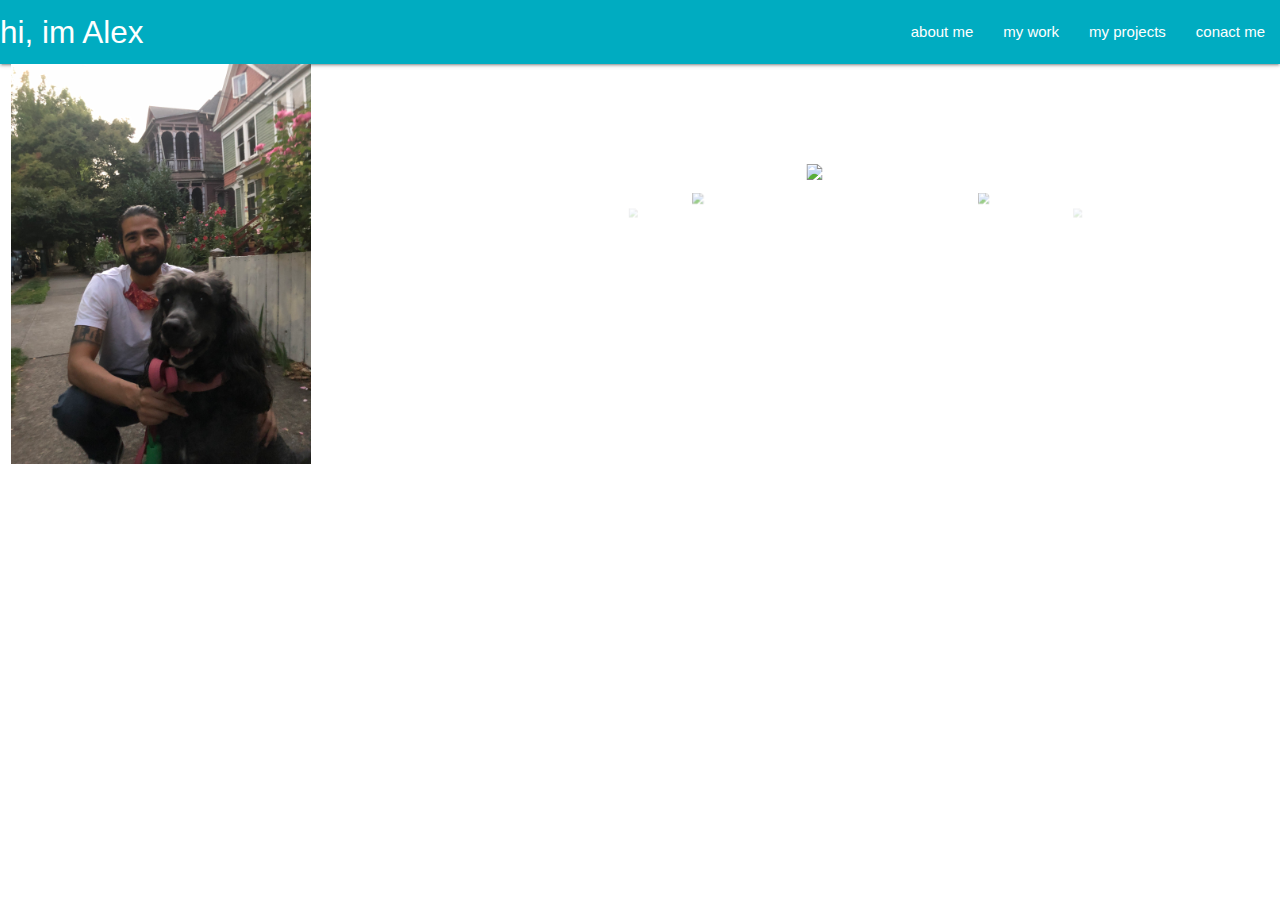
==== commit 3006de3a: "pushed photos to right" ====
--- a/index.html
+++ b/index.html
@@ -48,9 +48,14 @@
       <!-- ############################################################\\ Photo gallary starts -->
       <div class="row">
         <div class="col">
-          <img id="profile-img" src="images/profile.JPG" width="300px" />
+          <img
+            id="profile-img"
+            class="center"
+            src="images/profile.JPG"
+            width="300px"
+          />
         </div>
-        <div class="carousel col s12 m7">
+        <div class="carousel right col s12 m7">
           <a class="carousel-item" href="#one!"
             ><img
               id="img-num-0"
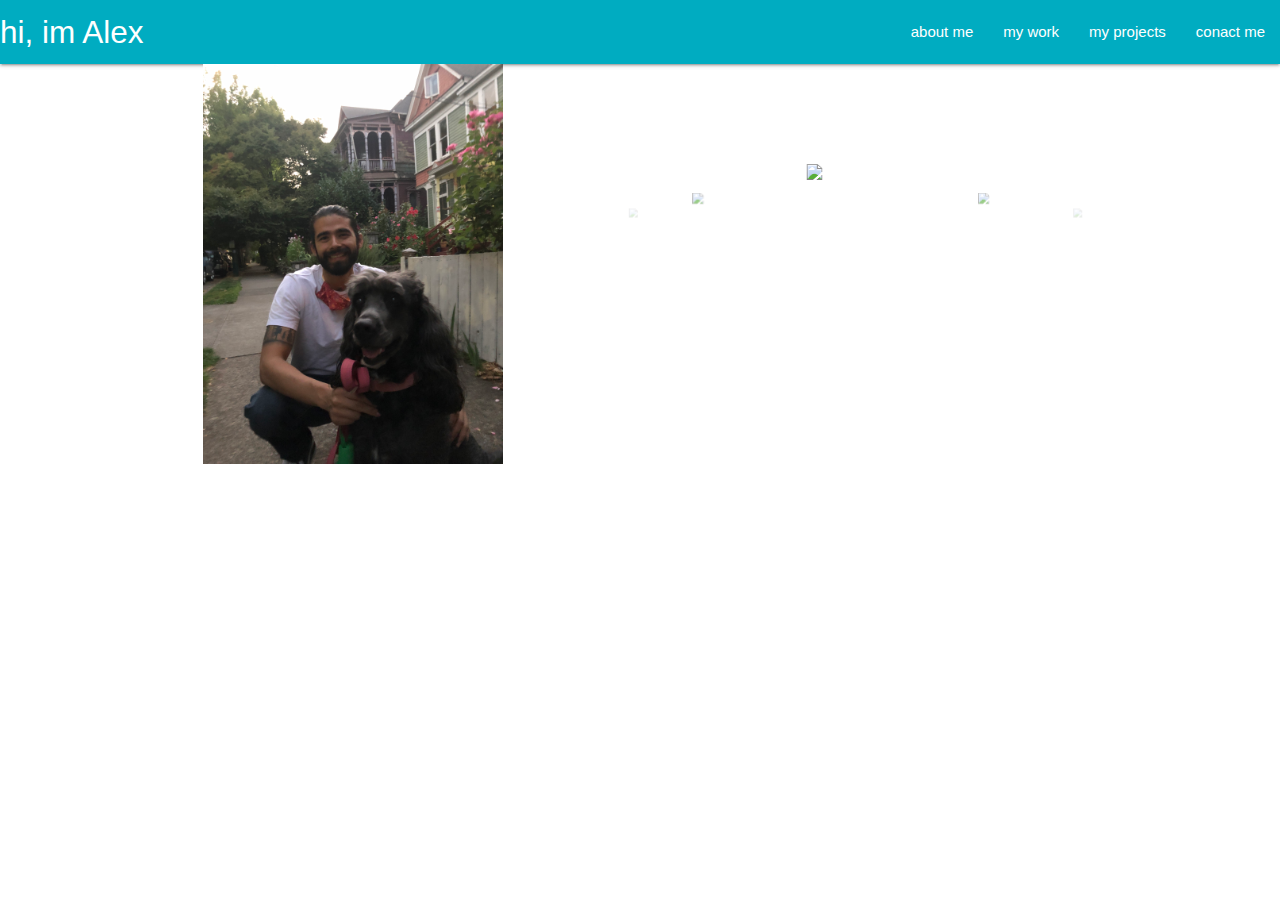
==== commit f22bf055: "fixed profile photo not centering" ====
--- a/index.html
+++ b/index.html
@@ -47,13 +47,15 @@
     <main>
       <!-- ############################################################\\ Photo gallary starts -->
       <div class="row">
-        <div class="col">
-          <img
-            id="profile-img"
-            class="center"
-            src="images/profile.JPG"
-            width="300px"
-          />
+        <div class="container">
+          <div class="center-align col s12 m1">
+            <img
+              id="profile-img"
+              class="center"
+              src="images/profile.JPG"
+              width="300px"
+            />
+          </div>
         </div>
         <div class="carousel right col s12 m7">
           <a class="carousel-item" href="#one!"
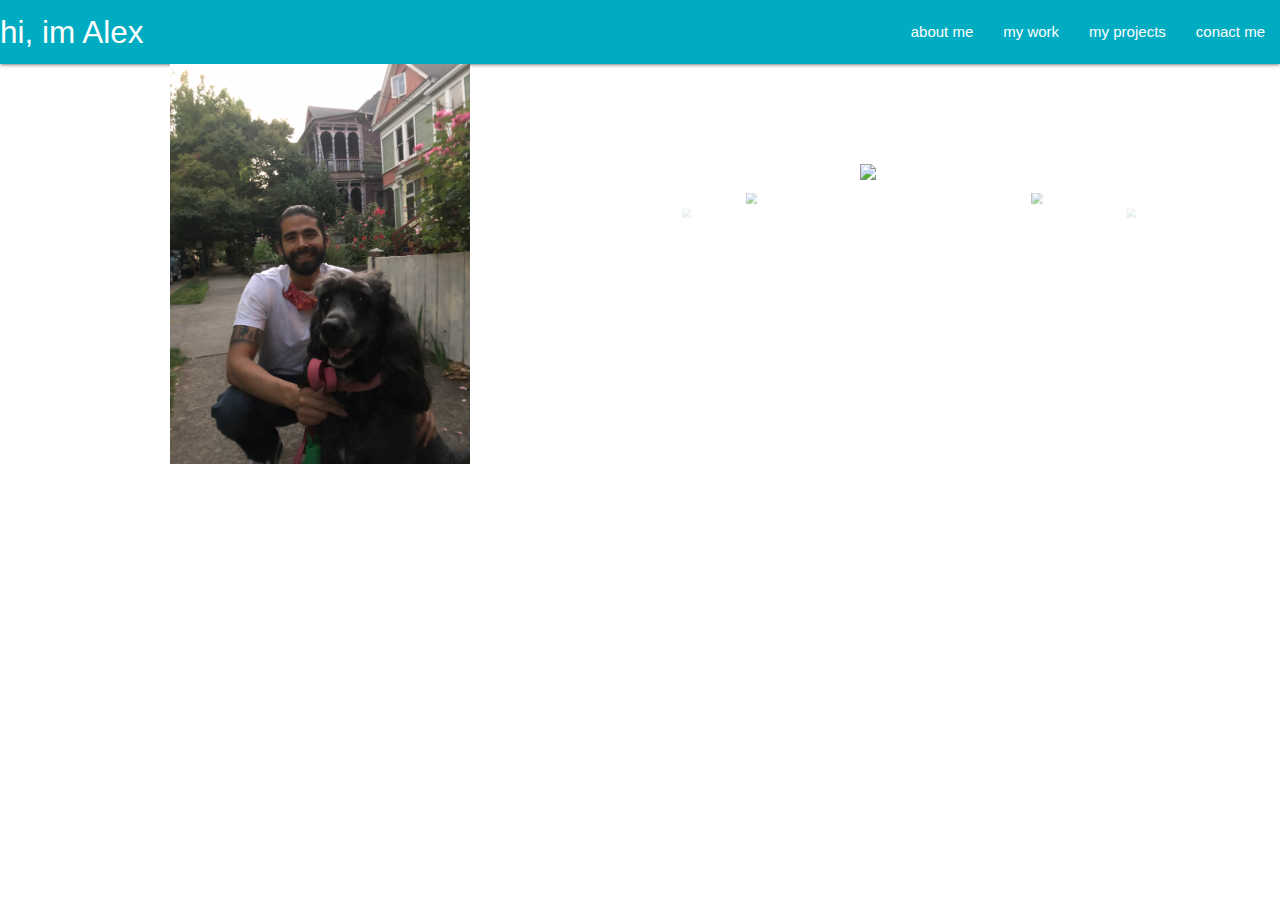
==== commit 1e0a2bd9: "Centered profile photo, homepage logo link removed" ====
--- a/index.html
+++ b/index.html
@@ -24,7 +24,7 @@
     <!-- ############################################################\\ Navbars Start  -->
     <nav>
       <div class="nav-wrapper cyan darken-1">
-        <a href="index.html" class="brand-logo">hi, im Alex</a>
+        <label class="brand-logo">hi, im Alex</label>
         <a href="#" data-target="mobile-demo" class="sidenav-trigger"
           ><i class="material-icons">menu</i></a
         >
@@ -47,8 +47,8 @@
     <main>
       <!-- ############################################################\\ Photo gallary starts -->
       <div class="row">
-        <div class="container">
-          <div class="center-align col s12 m1">
+        <div class="left container col s12 m6">
+          <div class="center-align">
             <img
               id="profile-img"
               class="center"
@@ -57,7 +57,7 @@
             />
           </div>
         </div>
-        <div class="carousel right col s12 m7">
+        <div class="carousel col s12 m6">
           <a class="carousel-item" href="#one!"
             ><img
               id="img-num-0"
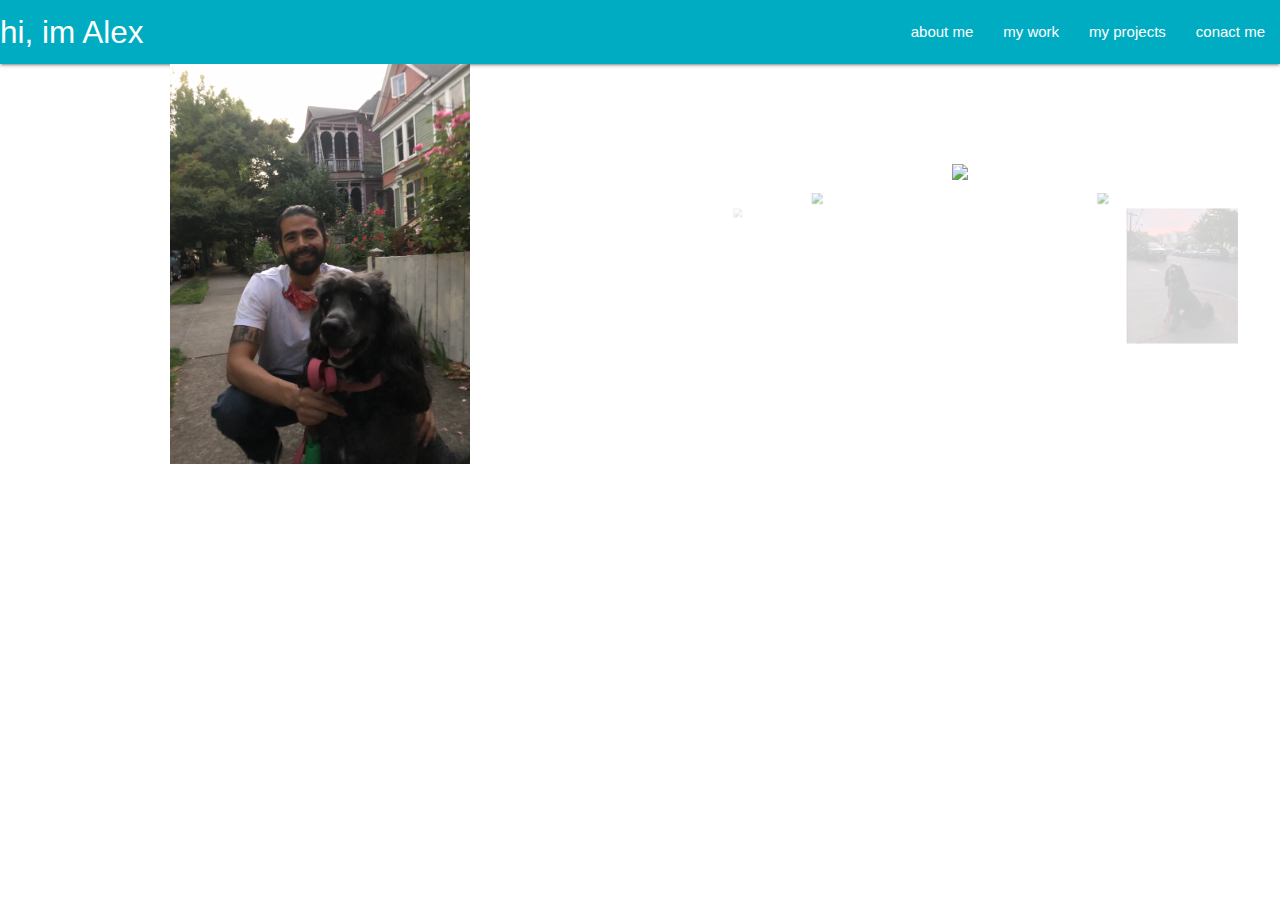
==== commit d0f592da: "got rid of useless classes" ====
--- a/index.html
+++ b/index.html
@@ -47,17 +47,15 @@
     <main>
       <!-- ############################################################\\ Photo gallary starts -->
       <div class="row">
-        <div class="left container col s12 m6">
-          <div class="center-align">
-            <img
-              id="profile-img"
-              class="center"
-              src="images/profile.JPG"
-              width="300px"
-            />
-          </div>
+        <div class="center-align col s12 m6">
+          <img
+            id="profile-img"
+            class="center"
+            src="images/profile.JPG"
+            width="300px"
+          />
         </div>
-        <div class="carousel col s12 m6">
+        <div class="center-align carousel col s12 m6">
           <a class="carousel-item" href="#one!"
             ><img
               id="img-num-0"
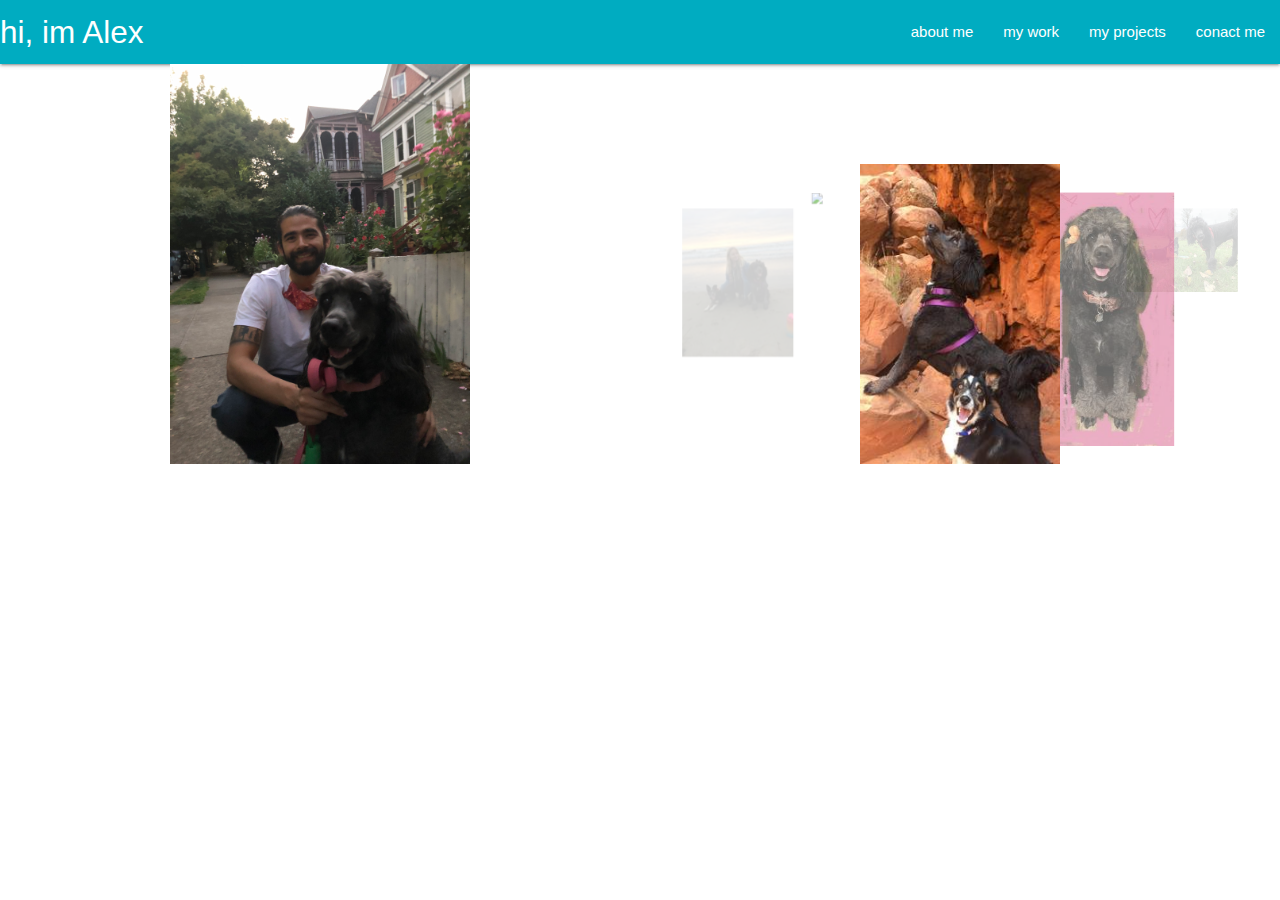
==== commit 74109735: "resized photos for better load times" ====
--- a/index.html
+++ b/index.html
@@ -254,1050 +254,6 @@
               class="gallery-img"
               src="images/babies/homepage_gallery_photo_33.JPG"
           /></a>
-          <a class="carousel-item" href="#one!"
-            ><img
-              id="img-num-33"
-              class="gallery-img"
-              src="images/babies/homepage_gallery_photo_34.JPG"
-          /></a>
-          <a class="carousel-item" href="#one!"
-            ><img
-              id="img-num-34"
-              class="gallery-img"
-              src="images/babies/homepage_gallery_photo_35.JPG"
-          /></a>
-          <a class="carousel-item" href="#one!"
-            ><img
-              id="img-num-35"
-              class="gallery-img"
-              src="images/babies/homepage_gallery_photo_36.JPG"
-          /></a>
-          <a class="carousel-item" href="#one!"
-            ><img
-              id="img-num-36"
-              class="gallery-img"
-              src="images/babies/homepage_gallery_photo_37.JPG"
-          /></a>
-          <a class="carousel-item" href="#one!"
-            ><img
-              id="img-num-37"
-              class="gallery-img"
-              src="images/babies/homepage_gallery_photo_38.JPG"
-          /></a>
-          <a class="carousel-item" href="#one!"
-            ><img
-              id="img-num-38"
-              class="gallery-img"
-              src="images/babies/homepage_gallery_photo_39.JPG"
-          /></a>
-          <a class="carousel-item" href="#one!"
-            ><img
-              id="img-num-39"
-              class="gallery-img"
-              src="images/babies/homepage_gallery_photo_40.JPG"
-          /></a>
-          <a class="carousel-item" href="#one!"
-            ><img
-              id="img-num-40"
-              class="gallery-img"
-              src="images/babies/homepage_gallery_photo_41.JPG"
-          /></a>
-          <a class="carousel-item" href="#one!"
-            ><img
-              id="img-num-41"
-              class="gallery-img"
-              src="images/babies/homepage_gallery_photo_42.JPG"
-          /></a>
-          <a class="carousel-item" href="#one!"
-            ><img
-              id="img-num-42"
-              class="gallery-img"
-              src="images/babies/homepage_gallery_photo_43.JPG"
-          /></a>
-          <a class="carousel-item" href="#one!"
-            ><img
-              id="img-num-43"
-              class="gallery-img"
-              src="images/babies/homepage_gallery_photo_44.JPG"
-          /></a>
-          <a class="carousel-item" href="#one!"
-            ><img
-              id="img-num-44"
-              class="gallery-img"
-              src="images/babies/homepage_gallery_photo_45.JPG"
-          /></a>
-          <a class="carousel-item" href="#one!"
-            ><img
-              id="img-num-45"
-              class="gallery-img"
-              src="images/babies/homepage_gallery_photo_46.JPG"
-          /></a>
-          <a class="carousel-item" href="#one!"
-            ><img
-              id="img-num-46"
-              class="gallery-img"
-              src="images/babies/homepage_gallery_photo_47.JPG"
-          /></a>
-          <a class="carousel-item" href="#one!"
-            ><img
-              id="img-num-47"
-              class="gallery-img"
-              src="images/babies/homepage_gallery_photo_48.JPG"
-          /></a>
-          <a class="carousel-item" href="#one!"
-            ><img
-              id="img-num-48"
-              class="gallery-img"
-              src="images/babies/homepage_gallery_photo_49.JPG"
-          /></a>
-          <a class="carousel-item" href="#one!"
-            ><img
-              id="img-num-49"
-              class="gallery-img"
-              src="images/babies/homepage_gallery_photo_50.JPG"
-          /></a>
-          <a class="carousel-item" href="#one!"
-            ><img
-              id="img-num-50"
-              class="gallery-img"
-              src="images/babies/homepage_gallery_photo_51.JPG"
-          /></a>
-          <a class="carousel-item" href="#one!"
-            ><img
-              id="img-num-51"
-              class="gallery-img"
-              src="images/babies/homepage_gallery_photo_52.JPG"
-          /></a>
-          <a class="carousel-item" href="#one!"
-            ><img
-              id="img-num-52"
-              class="gallery-img"
-              src="images/babies/homepage_gallery_photo_53.JPG"
-          /></a>
-          <a class="carousel-item" href="#one!"
-            ><img
-              id="img-num-53"
-              class="gallery-img"
-              src="images/babies/homepage_gallery_photo_54.JPG"
-          /></a>
-          <a class="carousel-item" href="#one!"
-            ><img
-              id="img-num-54"
-              class="gallery-img"
-              src="images/babies/homepage_gallery_photo_55.JPG"
-          /></a>
-          <a class="carousel-item" href="#one!"
-            ><img
-              id="img-num-55"
-              class="gallery-img"
-              src="images/babies/homepage_gallery_photo_56.JPG"
-          /></a>
-          <a class="carousel-item" href="#one!"
-            ><img
-              id="img-num-56"
-              class="gallery-img"
-              src="images/babies/homepage_gallery_photo_57.JPG"
-          /></a>
-          <a class="carousel-item" href="#one!"
-            ><img
-              id="img-num-57"
-              class="gallery-img"
-              src="images/babies/homepage_gallery_photo_58.JPG"
-          /></a>
-          <a class="carousel-item" href="#one!"
-            ><img
-              id="img-num-58"
-              class="gallery-img"
-              src="images/babies/homepage_gallery_photo_59.JPG"
-          /></a>
-          <a class="carousel-item" href="#one!"
-            ><img
-              id="img-num-59"
-              class="gallery-img"
-              src="images/babies/homepage_gallery_photo_60.JPG"
-          /></a>
-          <a class="carousel-item" href="#one!"
-            ><img
-              id="img-num-60"
-              class="gallery-img"
-              src="images/babies/homepage_gallery_photo_61.JPG"
-          /></a>
-          <a class="carousel-item" href="#one!"
-            ><img
-              id="img-num-61"
-              class="gallery-img"
-              src="images/babies/homepage_gallery_photo_62.JPG"
-          /></a>
-          <a class="carousel-item" href="#one!"
-            ><img
-              id="img-num-62"
-              class="gallery-img"
-              src="images/babies/homepage_gallery_photo_63.JPG"
-          /></a>
-          <a class="carousel-item" href="#one!"
-            ><img
-              id="img-num-63"
-              class="gallery-img"
-              src="images/babies/homepage_gallery_photo_64.JPG"
-          /></a>
-          <a class="carousel-item" href="#one!"
-            ><img
-              id="img-num-64"
-              class="gallery-img"
-              src="images/babies/homepage_gallery_photo_65.JPG"
-          /></a>
-          <a class="carousel-item" href="#one!"
-            ><img
-              id="img-num-65"
-              class="gallery-img"
-              src="images/babies/homepage_gallery_photo_66.JPG"
-          /></a>
-          <a class="carousel-item" href="#one!"
-            ><img
-              id="img-num-66"
-              class="gallery-img"
-              src="images/babies/homepage_gallery_photo_67.JPG"
-          /></a>
-          <a class="carousel-item" href="#one!"
-            ><img
-              id="img-num-67"
-              class="gallery-img"
-              src="images/babies/homepage_gallery_photo_68.JPG"
-          /></a>
-          <a class="carousel-item" href="#one!"
-            ><img
-              id="img-num-68"
-              class="gallery-img"
-              src="images/babies/homepage_gallery_photo_69.JPG"
-          /></a>
-          <a class="carousel-item" href="#one!"
-            ><img
-              id="img-num-69"
-              class="gallery-img"
-              src="images/babies/homepage_gallery_photo_70.JPG"
-          /></a>
-          <a class="carousel-item" href="#one!"
-            ><img
-              id="img-num-70"
-              class="gallery-img"
-              src="images/babies/homepage_gallery_photo_71.JPG"
-          /></a>
-          <a class="carousel-item" href="#one!"
-            ><img
-              id="img-num-71"
-              class="gallery-img"
-              src="images/babies/homepage_gallery_photo_72.JPG"
-          /></a>
-          <a class="carousel-item" href="#one!"
-            ><img
-              id="img-num-72"
-              class="gallery-img"
-              src="images/babies/homepage_gallery_photo_73.JPG"
-          /></a>
-          <a class="carousel-item" href="#one!"
-            ><img
-              id="img-num-73"
-              class="gallery-img"
-              src="images/babies/homepage_gallery_photo_74.JPG"
-          /></a>
-          <a class="carousel-item" href="#one!"
-            ><img
-              id="img-num-74"
-              class="gallery-img"
-              src="images/babies/homepage_gallery_photo_75.JPG"
-          /></a>
-          <a class="carousel-item" href="#one!"
-            ><img
-              id="img-num-75"
-              class="gallery-img"
-              src="images/babies/homepage_gallery_photo_76.JPG"
-          /></a>
-          <a class="carousel-item" href="#one!"
-            ><img
-              id="img-num-76"
-              class="gallery-img"
-              src="images/babies/homepage_gallery_photo_77.JPG"
-          /></a>
-          <a class="carousel-item" href="#one!"
-            ><img
-              id="img-num-77"
-              class="gallery-img"
-              src="images/babies/homepage_gallery_photo_78.JPG"
-          /></a>
-          <a class="carousel-item" href="#one!"
-            ><img
-              id="img-num-78"
-              class="gallery-img"
-              src="images/babies/homepage_gallery_photo_79.JPG"
-          /></a>
-          <a class="carousel-item" href="#one!"
-            ><img
-              id="img-num-79"
-              class="gallery-img"
-              src="images/babies/homepage_gallery_photo_80.JPG"
-          /></a>
-          <a class="carousel-item" href="#one!"
-            ><img
-              id="img-num-80"
-              class="gallery-img"
-              src="images/babies/homepage_gallery_photo_81.JPG"
-          /></a>
-          <a class="carousel-item" href="#one!"
-            ><img
-              id="img-num-81"
-              class="gallery-img"
-              src="images/babies/homepage_gallery_photo_82.JPG"
-          /></a>
-          <a class="carousel-item" href="#one!"
-            ><img
-              id="img-num-82"
-              class="gallery-img"
-              src="images/babies/homepage_gallery_photo_83.JPG"
-          /></a>
-          <a class="carousel-item" href="#one!"
-            ><img
-              id="img-num-83"
-              class="gallery-img"
-              src="images/babies/homepage_gallery_photo_84.JPG"
-          /></a>
-          <a class="carousel-item" href="#one!"
-            ><img
-              id="img-num-84"
-              class="gallery-img"
-              src="images/babies/homepage_gallery_photo_85.JPG"
-          /></a>
-          <a class="carousel-item" href="#one!"
-            ><img
-              id="img-num-85"
-              class="gallery-img"
-              src="images/babies/homepage_gallery_photo_86.JPG"
-          /></a>
-          <a class="carousel-item" href="#one!"
-            ><img
-              id="img-num-86"
-              class="gallery-img"
-              src="images/babies/homepage_gallery_photo_87.JPG"
-          /></a>
-          <a class="carousel-item" href="#one!"
-            ><img
-              id="img-num-87"
-              class="gallery-img"
-              src="images/babies/homepage_gallery_photo_88.JPG"
-          /></a>
-          <a class="carousel-item" href="#one!"
-            ><img
-              id="img-num-88"
-              class="gallery-img"
-              src="images/babies/homepage_gallery_photo_89.JPG"
-          /></a>
-          <a class="carousel-item" href="#one!"
-            ><img
-              id="img-num-89"
-              class="gallery-img"
-              src="images/babies/homepage_gallery_photo_90.JPG"
-          /></a>
-          <a class="carousel-item" href="#one!"
-            ><img
-              id="img-num-90"
-              class="gallery-img"
-              src="images/babies/homepage_gallery_photo_91.JPG"
-          /></a>
-          <a class="carousel-item" href="#one!"
-            ><img
-              id="img-num-91"
-              class="gallery-img"
-              src="images/babies/homepage_gallery_photo_92.JPG"
-          /></a>
-          <a class="carousel-item" href="#one!"
-            ><img
-              id="img-num-92"
-              class="gallery-img"
-              src="images/babies/homepage_gallery_photo_93.JPG"
-          /></a>
-          <a class="carousel-item" href="#one!"
-            ><img
-              id="img-num-93"
-              class="gallery-img"
-              src="images/babies/homepage_gallery_photo_94.JPG"
-          /></a>
-          <a class="carousel-item" href="#one!"
-            ><img
-              id="img-num-94"
-              class="gallery-img"
-              src="images/babies/homepage_gallery_photo_95.JPG"
-          /></a>
-          <a class="carousel-item" href="#one!"
-            ><img
-              id="img-num-95"
-              class="gallery-img"
-              src="images/babies/homepage_gallery_photo_96.JPG"
-          /></a>
-          <a class="carousel-item" href="#one!"
-            ><img
-              id="img-num-96"
-              class="gallery-img"
-              src="images/babies/homepage_gallery_photo_97.JPG"
-          /></a>
-          <a class="carousel-item" href="#one!"
-            ><img
-              id="img-num-97"
-              class="gallery-img"
-              src="images/babies/homepage_gallery_photo_98.JPG"
-          /></a>
-          <a class="carousel-item" href="#one!"
-            ><img
-              id="img-num-98"
-              class="gallery-img"
-              src="images/babies/homepage_gallery_photo_99.JPG"
-          /></a>
-          <a class="carousel-item" href="#one!"
-            ><img
-              id="img-num-99"
-              class="gallery-img"
-              src="images/babies/homepage_gallery_photo_100.JPG"
-          /></a>
-          <a class="carousel-item" href="#one!"
-            ><img
-              id="img-num-100"
-              class="gallery-img"
-              src="images/babies/homepage_gallery_photo_101.JPG"
-          /></a>
-          <a class="carousel-item" href="#one!"
-            ><img
-              id="img-num-101"
-              class="gallery-img"
-              src="images/babies/homepage_gallery_photo_102.JPG"
-          /></a>
-          <a class="carousel-item" href="#one!"
-            ><img
-              id="img-num-102"
-              class="gallery-img"
-              src="images/babies/homepage_gallery_photo_103.JPG"
-          /></a>
-          <a class="carousel-item" href="#one!"
-            ><img
-              id="img-num-103"
-              class="gallery-img"
-              src="images/babies/homepage_gallery_photo_104.JPG"
-          /></a>
-          <a class="carousel-item" href="#one!"
-            ><img
-              id="img-num-104"
-              class="gallery-img"
-              src="images/babies/homepage_gallery_photo_105.JPG"
-          /></a>
-          <a class="carousel-item" href="#one!"
-            ><img
-              id="img-num-105"
-              class="gallery-img"
-              src="images/babies/homepage_gallery_photo_106.JPG"
-          /></a>
-          <a class="carousel-item" href="#one!"
-            ><img
-              id="img-num-106"
-              class="gallery-img"
-              src="images/babies/homepage_gallery_photo_107.JPG"
-          /></a>
-          <a class="carousel-item" href="#one!"
-            ><img
-              id="img-num-107"
-              class="gallery-img"
-              src="images/babies/homepage_gallery_photo_108.JPG"
-          /></a>
-          <a class="carousel-item" href="#one!"
-            ><img
-              id="img-num-108"
-              class="gallery-img"
-              src="images/babies/homepage_gallery_photo_109.JPG"
-          /></a>
-          <a class="carousel-item" href="#one!"
-            ><img
-              id="img-num-109"
-              class="gallery-img"
-              src="images/babies/homepage_gallery_photo_110.JPG"
-          /></a>
-          <a class="carousel-item" href="#one!"
-            ><img
-              id="img-num-110"
-              class="gallery-img"
-              src="images/babies/homepage_gallery_photo_111.JPG"
-          /></a>
-          <a class="carousel-item" href="#one!"
-            ><img
-              id="img-num-111"
-              class="gallery-img"
-              src="images/babies/homepage_gallery_photo_112.JPG"
-          /></a>
-          <a class="carousel-item" href="#one!"
-            ><img
-              id="img-num-112"
-              class="gallery-img"
-              src="images/babies/homepage_gallery_photo_113.JPG"
-          /></a>
-          <a class="carousel-item" href="#one!"
-            ><img
-              id="img-num-113"
-              class="gallery-img"
-              src="images/babies/homepage_gallery_photo_114.JPG"
-          /></a>
-          <a class="carousel-item" href="#one!"
-            ><img
-              id="img-num-114"
-              class="gallery-img"
-              src="images/babies/homepage_gallery_photo_115.JPG"
-          /></a>
-          <a class="carousel-item" href="#one!"
-            ><img
-              id="img-num-115"
-              class="gallery-img"
-              src="images/babies/homepage_gallery_photo_116.JPG"
-          /></a>
-          <a class="carousel-item" href="#one!"
-            ><img
-              id="img-num-116"
-              class="gallery-img"
-              src="images/babies/homepage_gallery_photo_117.JPG"
-          /></a>
-          <a class="carousel-item" href="#one!"
-            ><img
-              id="img-num-117"
-              class="gallery-img"
-              src="images/babies/homepage_gallery_photo_118.JPG"
-          /></a>
-          <a class="carousel-item" href="#one!"
-            ><img
-              id="img-num-118"
-              class="gallery-img"
-              src="images/babies/homepage_gallery_photo_119.JPG"
-          /></a>
-          <a class="carousel-item" href="#one!"
-            ><img
-              id="img-num-119"
-              class="gallery-img"
-              src="images/babies/homepage_gallery_photo_120.JPG"
-          /></a>
-          <a class="carousel-item" href="#one!"
-            ><img
-              id="img-num-120"
-              class="gallery-img"
-              src="images/babies/homepage_gallery_photo_121.JPG"
-          /></a>
-          <a class="carousel-item" href="#one!"
-            ><img
-              id="img-num-121"
-              class="gallery-img"
-              src="images/babies/homepage_gallery_photo_122.JPG"
-          /></a>
-          <a class="carousel-item" href="#one!"
-            ><img
-              id="img-num-122"
-              class="gallery-img"
-              src="images/babies/homepage_gallery_photo_123.JPG"
-          /></a>
-          <a class="carousel-item" href="#one!"
-            ><img
-              id="img-num-123"
-              class="gallery-img"
-              src="images/babies/homepage_gallery_photo_124.JPG"
-          /></a>
-          <a class="carousel-item" href="#one!"
-            ><img
-              id="img-num-124"
-              class="gallery-img"
-              src="images/babies/homepage_gallery_photo_125.JPG"
-          /></a>
-          <a class="carousel-item" href="#one!"
-            ><img
-              id="img-num-125"
-              class="gallery-img"
-              src="images/babies/homepage_gallery_photo_126.JPG"
-          /></a>
-          <a class="carousel-item" href="#one!"
-            ><img
-              id="img-num-126"
-              class="gallery-img"
-              src="images/babies/homepage_gallery_photo_127.JPG"
-          /></a>
-          <a class="carousel-item" href="#one!"
-            ><img
-              id="img-num-127"
-              class="gallery-img"
-              src="images/babies/homepage_gallery_photo_128.JPG"
-          /></a>
-          <a class="carousel-item" href="#one!"
-            ><img
-              id="img-num-128"
-              class="gallery-img"
-              src="images/babies/homepage_gallery_photo_129.JPG"
-          /></a>
-          <a class="carousel-item" href="#one!"
-            ><img
-              id="img-num-129"
-              class="gallery-img"
-              src="images/babies/homepage_gallery_photo_130.JPG"
-          /></a>
-          <a class="carousel-item" href="#one!"
-            ><img
-              id="img-num-130"
-              class="gallery-img"
-              src="images/babies/homepage_gallery_photo_131.JPG"
-          /></a>
-          <a class="carousel-item" href="#one!"
-            ><img
-              id="img-num-131"
-              class="gallery-img"
-              src="images/babies/homepage_gallery_photo_132.JPG"
-          /></a>
-          <a class="carousel-item" href="#one!"
-            ><img
-              id="img-num-132"
-              class="gallery-img"
-              src="images/babies/homepage_gallery_photo_133.JPG"
-          /></a>
-          <a class="carousel-item" href="#one!"
-            ><img
-              id="img-num-133"
-              class="gallery-img"
-              src="images/babies/homepage_gallery_photo_134.JPG"
-          /></a>
-          <a class="carousel-item" href="#one!"
-            ><img
-              id="img-num-134"
-              class="gallery-img"
-              src="images/babies/homepage_gallery_photo_135.JPG"
-          /></a>
-          <a class="carousel-item" href="#one!"
-            ><img
-              id="img-num-135"
-              class="gallery-img"
-              src="images/babies/homepage_gallery_photo_136.JPG"
-          /></a>
-          <a class="carousel-item" href="#one!"
-            ><img
-              id="img-num-136"
-              class="gallery-img"
-              src="images/babies/homepage_gallery_photo_137.JPG"
-          /></a>
-          <a class="carousel-item" href="#one!"
-            ><img
-              id="img-num-137"
-              class="gallery-img"
-              src="images/babies/homepage_gallery_photo_138.JPG"
-          /></a>
-          <a class="carousel-item" href="#one!"
-            ><img
-              id="img-num-138"
-              class="gallery-img"
-              src="images/babies/homepage_gallery_photo_139.JPG"
-          /></a>
-          <a class="carousel-item" href="#one!"
-            ><img
-              id="img-num-139"
-              class="gallery-img"
-              src="images/babies/homepage_gallery_photo_140.JPG"
-          /></a>
-          <a class="carousel-item" href="#one!"
-            ><img
-              id="img-num-140"
-              class="gallery-img"
-              src="images/babies/homepage_gallery_photo_141.JPG"
-          /></a>
-          <a class="carousel-item" href="#one!"
-            ><img
-              id="img-num-141"
-              class="gallery-img"
-              src="images/babies/homepage_gallery_photo_142.JPG"
-          /></a>
-          <a class="carousel-item" href="#one!"
-            ><img
-              id="img-num-142"
-              class="gallery-img"
-              src="images/babies/homepage_gallery_photo_143.JPG"
-          /></a>
-          <a class="carousel-item" href="#one!"
-            ><img
-              id="img-num-143"
-              class="gallery-img"
-              src="images/babies/homepage_gallery_photo_144.JPG"
-          /></a>
-          <a class="carousel-item" href="#one!"
-            ><img
-              id="img-num-144"
-              class="gallery-img"
-              src="images/babies/homepage_gallery_photo_145.JPG"
-          /></a>
-          <a class="carousel-item" href="#one!"
-            ><img
-              id="img-num-145"
-              class="gallery-img"
-              src="images/babies/homepage_gallery_photo_146.JPG"
-          /></a>
-          <a class="carousel-item" href="#one!"
-            ><img
-              id="img-num-146"
-              class="gallery-img"
-              src="images/babies/homepage_gallery_photo_147.JPG"
-          /></a>
-          <a class="carousel-item" href="#one!"
-            ><img
-              id="img-num-147"
-              class="gallery-img"
-              src="images/babies/homepage_gallery_photo_148.JPG"
-          /></a>
-          <a class="carousel-item" href="#one!"
-            ><img
-              id="img-num-148"
-              class="gallery-img"
-              src="images/babies/homepage_gallery_photo_149.JPG"
-          /></a>
-          <a class="carousel-item" href="#one!"
-            ><img
-              id="img-num-149"
-              class="gallery-img"
-              src="images/babies/homepage_gallery_photo_150.JPG"
-          /></a>
-          <a class="carousel-item" href="#one!"
-            ><img
-              id="img-num-150"
-              class="gallery-img"
-              src="images/babies/homepage_gallery_photo_151.JPG"
-          /></a>
-          <a class="carousel-item" href="#one!"
-            ><img
-              id="img-num-151"
-              class="gallery-img"
-              src="images/babies/homepage_gallery_photo_152.JPG"
-          /></a>
-          <a class="carousel-item" href="#one!"
-            ><img
-              id="img-num-152"
-              class="gallery-img"
-              src="images/babies/homepage_gallery_photo_153.JPG"
-          /></a>
-          <a class="carousel-item" href="#one!"
-            ><img
-              id="img-num-153"
-              class="gallery-img"
-              src="images/babies/homepage_gallery_photo_154.JPG"
-          /></a>
-          <a class="carousel-item" href="#one!"
-            ><img
-              id="img-num-154"
-              class="gallery-img"
-              src="images/babies/homepage_gallery_photo_155.JPG"
-          /></a>
-          <a class="carousel-item" href="#one!"
-            ><img
-              id="img-num-155"
-              class="gallery-img"
-              src="images/babies/homepage_gallery_photo_156.JPG"
-          /></a>
-          <a class="carousel-item" href="#one!"
-            ><img
-              id="img-num-156"
-              class="gallery-img"
-              src="images/babies/homepage_gallery_photo_157.JPG"
-          /></a>
-          <a class="carousel-item" href="#one!"
-            ><img
-              id="img-num-157"
-              class="gallery-img"
-              src="images/babies/homepage_gallery_photo_158.JPG"
-          /></a>
-          <a class="carousel-item" href="#one!"
-            ><img
-              id="img-num-158"
-              class="gallery-img"
-              src="images/babies/homepage_gallery_photo_159.JPG"
-          /></a>
-          <a class="carousel-item" href="#one!"
-            ><img
-              id="img-num-159"
-              class="gallery-img"
-              src="images/babies/homepage_gallery_photo_160.JPG"
-          /></a>
-          <a class="carousel-item" href="#one!"
-            ><img
-              id="img-num-160"
-              class="gallery-img"
-              src="images/babies/homepage_gallery_photo_161.JPG"
-          /></a>
-          <a class="carousel-item" href="#one!"
-            ><img
-              id="img-num-161"
-              class="gallery-img"
-              src="images/babies/homepage_gallery_photo_162.JPG"
-          /></a>
-          <a class="carousel-item" href="#one!"
-            ><img
-              id="img-num-162"
-              class="gallery-img"
-              src="images/babies/homepage_gallery_photo_163.JPG"
-          /></a>
-          <a class="carousel-item" href="#one!"
-            ><img
-              id="img-num-163"
-              class="gallery-img"
-              src="images/babies/homepage_gallery_photo_164.JPG"
-          /></a>
-          <a class="carousel-item" href="#one!"
-            ><img
-              id="img-num-164"
-              class="gallery-img"
-              src="images/babies/homepage_gallery_photo_165.JPG"
-          /></a>
-          <a class="carousel-item" href="#one!"
-            ><img
-              id="img-num-165"
-              class="gallery-img"
-              src="images/babies/homepage_gallery_photo_166.JPG"
-          /></a>
-          <a class="carousel-item" href="#one!"
-            ><img
-              id="img-num-166"
-              class="gallery-img"
-              src="images/babies/homepage_gallery_photo_167.JPG"
-          /></a>
-          <a class="carousel-item" href="#one!"
-            ><img
-              id="img-num-167"
-              class="gallery-img"
-              src="images/babies/homepage_gallery_photo_168.JPG"
-          /></a>
-          <a class="carousel-item" href="#one!"
-            ><img
-              id="img-num-168"
-              class="gallery-img"
-              src="images/babies/homepage_gallery_photo_169.JPG"
-          /></a>
-          <a class="carousel-item" href="#one!"
-            ><img
-              id="img-num-169"
-              class="gallery-img"
-              src="images/babies/homepage_gallery_photo_170.JPG"
-          /></a>
-          <a class="carousel-item" href="#one!"
-            ><img
-              id="img-num-170"
-              class="gallery-img"
-              src="images/babies/homepage_gallery_photo_171.JPG"
-          /></a>
-          <a class="carousel-item" href="#one!"
-            ><img
-              id="img-num-171"
-              class="gallery-img"
-              src="images/babies/homepage_gallery_photo_172.JPG"
-          /></a>
-          <a class="carousel-item" href="#one!"
-            ><img
-              id="img-num-172"
-              class="gallery-img"
-              src="images/babies/homepage_gallery_photo_173.JPG"
-          /></a>
-          <a class="carousel-item" href="#one!"
-            ><img
-              id="img-num-173"
-              class="gallery-img"
-              src="images/babies/homepage_gallery_photo_174.JPG"
-          /></a>
-          <a class="carousel-item" href="#one!"
-            ><img
-              id="img-num-174"
-              class="gallery-img"
-              src="images/babies/homepage_gallery_photo_175.JPG"
-          /></a>
-          <a class="carousel-item" href="#one!"
-            ><img
-              id="img-num-175"
-              class="gallery-img"
-              src="images/babies/homepage_gallery_photo_176.JPG"
-          /></a>
-          <a class="carousel-item" href="#one!"
-            ><img
-              id="img-num-176"
-              class="gallery-img"
-              src="images/babies/homepage_gallery_photo_177.JPG"
-          /></a>
-          <a class="carousel-item" href="#one!"
-            ><img
-              id="img-num-177"
-              class="gallery-img"
-              src="images/babies/homepage_gallery_photo_178.JPG"
-          /></a>
-          <a class="carousel-item" href="#one!"
-            ><img
-              id="img-num-178"
-              class="gallery-img"
-              src="images/babies/homepage_gallery_photo_179.JPG"
-          /></a>
-          <a class="carousel-item" href="#one!"
-            ><img
-              id="img-num-179"
-              class="gallery-img"
-              src="images/babies/homepage_gallery_photo_180.JPG"
-          /></a>
-          <a class="carousel-item" href="#one!"
-            ><img
-              id="img-num-180"
-              class="gallery-img"
-              src="images/babies/homepage_gallery_photo_181.JPG"
-          /></a>
-          <a class="carousel-item" href="#one!"
-            ><img
-              id="img-num-181"
-              class="gallery-img"
-              src="images/babies/homepage_gallery_photo_182.JPG"
-          /></a>
-          <a class="carousel-item" href="#one!"
-            ><img
-              id="img-num-182"
-              class="gallery-img"
-              src="images/babies/homepage_gallery_photo_183.JPG"
-          /></a>
-          <a class="carousel-item" href="#one!"
-            ><img
-              id="img-num-183"
-              class="gallery-img"
-              src="images/babies/homepage_gallery_photo_184.JPG"
-          /></a>
-          <a class="carousel-item" href="#one!"
-            ><img
-              id="img-num-184"
-              class="gallery-img"
-              src="images/babies/homepage_gallery_photo_185.JPG"
-          /></a>
-          <a class="carousel-item" href="#one!"
-            ><img
-              id="img-num-185"
-              class="gallery-img"
-              src="images/babies/homepage_gallery_photo_186.JPG"
-          /></a>
-          <a class="carousel-item" href="#one!"
-            ><img
-              id="img-num-186"
-              class="gallery-img"
-              src="images/babies/homepage_gallery_photo_187.JPG"
-          /></a>
-          <a class="carousel-item" href="#one!"
-            ><img
-              id="img-num-187"
-              class="gallery-img"
-              src="images/babies/homepage_gallery_photo_188.JPG"
-          /></a>
-          <a class="carousel-item" href="#one!"
-            ><img
-              id="img-num-188"
-              class="gallery-img"
-              src="images/babies/homepage_gallery_photo_189.JPG"
-          /></a>
-          <a class="carousel-item" href="#one!"
-            ><img
-              id="img-num-189"
-              class="gallery-img"
-              src="images/babies/homepage_gallery_photo_190.JPG"
-          /></a>
-          <a class="carousel-item" href="#one!"
-            ><img
-              id="img-num-190"
-              class="gallery-img"
-              src="images/babies/homepage_gallery_photo_191.JPG"
-          /></a>
-          <a class="carousel-item" href="#one!"
-            ><img
-              id="img-num-191"
-              class="gallery-img"
-              src="images/babies/homepage_gallery_photo_192.JPG"
-          /></a>
-          <a class="carousel-item" href="#one!"
-            ><img
-              id="img-num-192"
-              class="gallery-img"
-              src="images/babies/homepage_gallery_photo_193.JPG"
-          /></a>
-          <a class="carousel-item" href="#one!"
-            ><img
-              id="img-num-193"
-              class="gallery-img"
-              src="images/babies/homepage_gallery_photo_194.JPG"
-          /></a>
-          <a class="carousel-item" href="#one!"
-            ><img
-              id="img-num-194"
-              class="gallery-img"
-              src="images/babies/homepage_gallery_photo_195.JPG"
-          /></a>
-          <a class="carousel-item" href="#one!"
-            ><img
-              id="img-num-195"
-              class="gallery-img"
-              src="images/babies/homepage_gallery_photo_196.JPG"
-          /></a>
-          <a class="carousel-item" href="#one!"
-            ><img
-              id="img-num-196"
-              class="gallery-img"
-              src="images/babies/homepage_gallery_photo_197.JPG"
-          /></a>
-          <a class="carousel-item" href="#one!"
-            ><img
-              id="img-num-197"
-              class="gallery-img"
-              src="images/babies/homepage_gallery_photo_198.JPG"
-          /></a>
-          <a class="carousel-item" href="#one!"
-            ><img
-              id="img-num-198"
-              class="gallery-img"
-              src="images/babies/homepage_gallery_photo_199.JPG"
-          /></a>
-          <a class="carousel-item" href="#one!"
-            ><img
-              id="img-num-199"
-              class="gallery-img"
-              src="images/babies/homepage_gallery_photo_200.JPG"
-          /></a>
-          <a class="carousel-item" href="#one!"
-            ><img
-              id="img-num-200"
-              class="gallery-img"
-              src="images/babies/homepage_gallery_photo_201.JPG"
-          /></a>
-          <a class="carousel-item" href="#one!"
-            ><img
-              id="img-num-201"
-              class="gallery-img"
-              src="images/babies/homepage_gallery_photo_202.JPG"
-          /></a>
-          <a class="carousel-item" href="#one!"
-            ><img
-              id="img-num-202"
-              class="gallery-img"
-              src="images/babies/homepage_gallery_photo_203.JPG"
-          /></a>
-          <a class="carousel-item" href="#one!"
-            ><img
-              id="img-num-203"
-              class="gallery-img"
-              src="images/babies/homepage_gallery_photo_204.JPG"
-          /></a>
-          <a class="carousel-item" href="#one!"
-            ><img
-              id="img-num-204"
-              class="gallery-img"
-              src="images/babies/homepage_gallery_photo_205.JPG"
-          /></a>
-          <a class="carousel-item" href="#one!"
-            ><img
-              id="img-num-205"
-              class="gallery-img"
-              src="images/babies/homepage_gallery_photo_206.JPG"
-          /></a>
-          <a class="carousel-item" href="#one!"
-            ><img
-              id="img-num-206"
-              class="gallery-img"
-              src="images/babies/homepage_gallery_photo_207.JPG"
-          /></a>
         </div>
       </div>
       <!-- ############################################################\\ Photo gallary End -->
